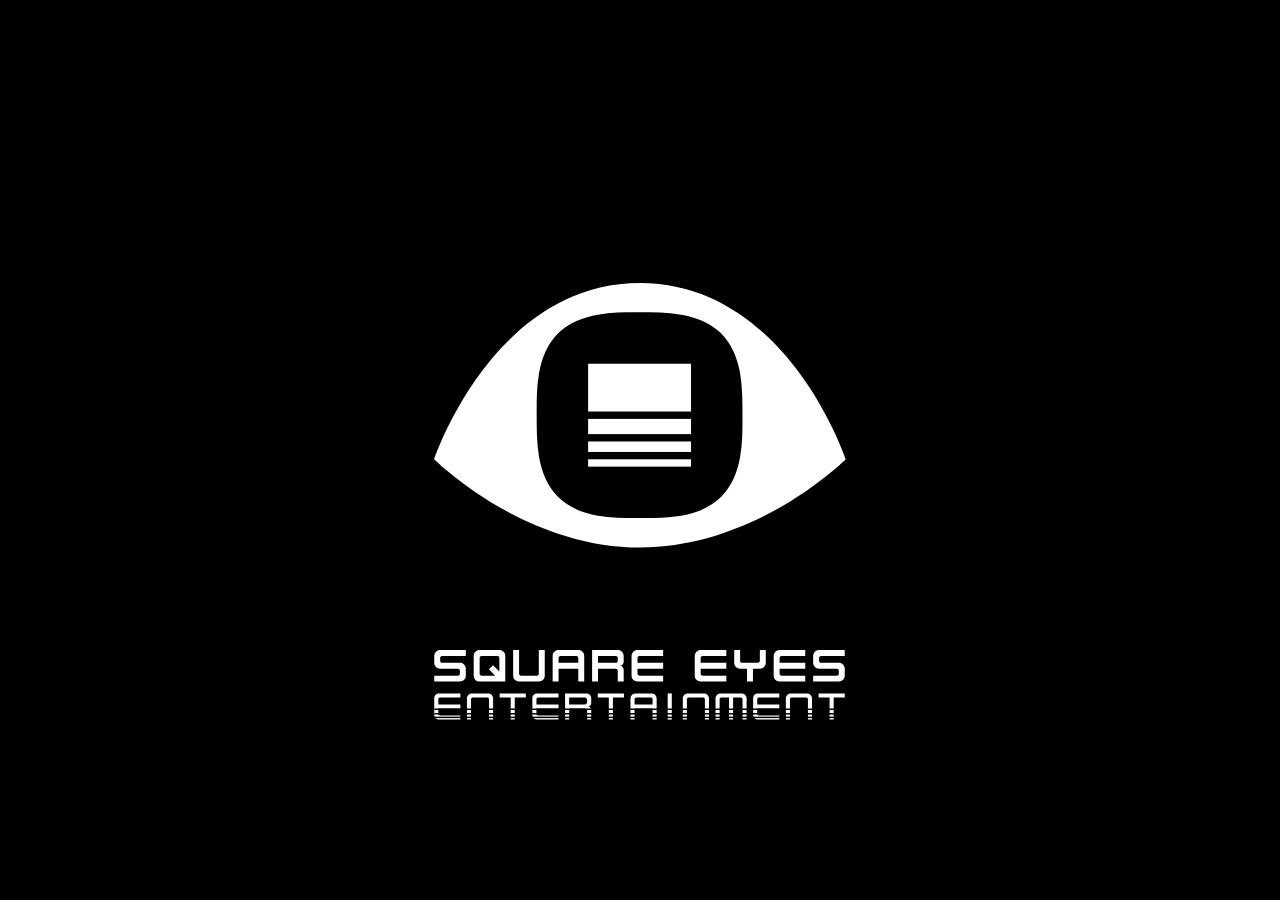
==== index.html @ e88167fe "Clean up links" ====
<!DOCTYPE html>
<html lang="en">
   <head>
      <meta charset="UTF-8">
      <meta name="viewport" content="width=device-width, initial-scale=1.0">
      <meta name="author" content="@SebZanardo">
      <meta name="description" content="Coming soon...">

      <meta property="og:title" content="SQUARE EYES ENTERTAINMENT">
      <meta property="og:description" content="Coming soon...">
      <meta property="og:type" content="website">
      <meta property="og:url" content="https://square-eyes.net">
      <meta property="og:image" content="https://square-eyes.net/data/apple-touch-icon.png">

      <link rel="stylesheet" href="styles.css">

      <link rel="shortcut icon" href="favicon.ico">
      <link rel="icon" href="data/favicon.svg" type="image/svg+xml">
      <link rel="icon" href="data/favicon-32x32.png" sizes="32x32" type="image/png">
      <link rel="icon" href="data/favicon-16x16.png" sizes="16x16" type="image/png">
      <link rel="apple-touch-icon" href="data/apple-touch-icon.png">

      <title>SQUARE EYES ENTERTAINMENT</title>
   </head>

   <body>
      <div id= "logo">
         <svg id="eye" class="fit" viewBox="0 0 2048 2048" version="1.1" xmlns="http://www.w3.org/2000/svg">
            <rect style="fill:var(--color-fg)" width="2000" height="2000" x="24" y="24" />
            <path style="fill:var(--color-bg)" d="m 1470.1697,1024.0002 c 0,-58.62277 0,-118.65737 -10.112,-181.28527 -10.88,-62.6868 -35.8016,-127.6276 -82.304,-174.1784 -46.5664,-46.5472 -111.5265,-71.483 -174.2465,-82.2606 -62.72,-10.7776 -122.688,-10.0864 -181.3504,-10.1504 -58.63674,0 -118.69434,-0.512 -181.40154,10.1504 -62.7072,10.7008 -127.6032,35.7722 -174.1824,82.2606 -46.5664,46.4972 -71.5008,111.4928 -82.2912,174.1784 -10.88,62.6303 -10.112,122.6613 -10.112,181.28527 0,58.6188 0,118.6532 10.112,181.2812 10.752,62.6856 35.7248,127.6264 82.2912,174.1748 46.5024,46.5484 111.4752,71.4892 174.1824,82.2644 62.7072,10.7776 122.7648,10.1504 181.40154,10.1504 58.6624,0 118.6304,0.384 181.3504,-10.1504 62.72,-10.7136 127.6801,-35.7672 174.2465,-82.2644 46.5664,-46.4924 71.5136,-111.4892 82.304,-174.1748 10.752,-62.6292 10.112,-122.6612 10.112,-181.2812" />
            <rect style="fill:var(--color-fg)" width="448" height="448" x="798.17188" y="799.99994" />
            <rect style="fill:var(--color-bg)" width="768" height="32" x="640.00006" y="1184" />
            <rect style="fill:var(--color-bg)" width="768" height="32" x="640.00006" y="1106.3481" />
            <rect style="fill:var(--color-bg)" width="768" height="32" x="640.00006" y="1008.0002" />
            <path id="eyelid" style="fill:var(--color-bg)"/>
         </svg>

         <svg class="fit" viewBox="0 0 2048 303.03912" version="1.1" xmlns="http://www.w3.org/2000/svg">
            <rect style="fill:var(--color-bg)" width="2048" height="303.03912" x="0" y="0" />
            <path style="fill:var(--color-fg)" d="m 128.013,25.78462 v 30.0761 c 0,6.8371 2.717,13.3942 7.551,18.2288 4.835,4.8346 11.392,7.5507 18.229,7.5507 h 77.321 c 2.279,0 4.465,0.9053 6.077,2.5168 1.611,1.6116 2.516,3.7973 2.516,6.0763 v 12.9068 c 0,4.737 -3.839,8.576 -8.576,8.576 H 128.013 v 25.78 h 111.712 c 6.837,0 13.394,-2.716 18.228,-7.551 4.835,-4.835 7.551,-11.392 7.551,-18.229 v -30.0759 c 0,-6.8372 -2.716,-13.3943 -7.551,-18.2289 -4.834,-4.8346 -11.391,-7.5506 -18.228,-7.5506 h -77.356 c -2.279,0 -4.465,-0.9054 -6.076,-2.5169 -1.612,-1.6115 -2.517,-3.7972 -2.517,-6.0763 v -12.8725 c 0,-2.2836 0.907,-4.4737 2.522,-6.0885 1.614,-1.6147 3.805,-2.5219 6.088,-2.5219 H 265.504 V 0.00516 H 153.793 c -6.837,0 -13.394,2.71604 -18.229,7.55063 -4.834,4.83463 -7.551,11.39173 -7.551,18.22883 z" />
            <path style="fill:var(--color-fg)" d="m 325.717,0 c -14.238,0 -25.78,11.54182 -25.78,25.77952 v 85.9316 c 0,14.238 11.542,25.779 25.78,25.779 H 437.411 V 25.77952 C 437.411,11.54182 425.87,0 411.632,0 Z m 8.584,25.77952 h 68.754 c 2.279,0 4.465,0.9053 6.076,2.5168 1.612,1.6116 2.517,3.7973 2.517,6.0763 v 59.1116 l -27.408,-27.4075 -18.243,18.2269 27.424,27.4075 H 334.31 c -2.279,0 -4.465,-0.905 -6.076,-2.517 -1.612,-1.611 -2.517,-3.797 -2.517,-6.076 v -68.7541 c 0,-2.2768 0.904,-4.4603 2.514,-6.0702 1.61,-1.6099 3.793,-2.5144 6.07,-2.5143 z" />
            <path style="fill:var(--color-fg)" d="m 471.685,0.00516 v 111.71996 c 0,6.835 2.715,13.39 7.548,18.222 4.833,4.833 11.388,7.549 18.223,7.549 h 85.949 c 6.835,0 13.39,-2.716 18.223,-7.549 4.833,-4.832 7.548,-11.387 7.548,-18.222 V 0.00516 h -25.797 v 103.14496 c 0,4.731 -3.835,8.566 -8.566,8.566 h -68.772 c -2.279,0 -4.465,-0.905 -6.077,-2.517 -1.611,-1.611 -2.517,-3.797 -2.517,-6.076 V 0.00516 Z" />
            <path style="fill:var(--color-fg)" d="m 643.621,25.79322 v 111.7029 h 25.762 v -55.8559 h 85.932 v 55.8559 h 25.797 V 25.79322 c 0,-14.2423 -11.546,-25.78803769 -25.789,-25.78806 h -85.914 c -14.242,2.231e-5 -25.788,11.54576 -25.788,25.78806 z m 34.382,-0.0086 h 68.719 c 2.279,0 4.464,0.9054 6.076,2.5169 1.612,1.6115 2.517,3.7972 2.517,6.0763 v 21.4829 h -85.932 v -21.4563 c 0,-2.2861 0.908,-4.4786 2.525,-6.0951 1.616,-1.6165 3.809,-2.5247 6.095,-2.5247 z" />
            <path style="fill:var(--color-fg)" d="m 815.457,0.00516 v 137.49096 h 25.762 v -55.8559 h 77.339 c 2.279,0 4.464,0.9053 6.076,2.5168 1.611,1.6116 2.517,3.7973 2.517,6.0763 v 47.2628 h 25.796 v -51.5508 c 0,-9.4965 -7.698,-17.1949 -17.195,-17.1949 9.493,2e-4 17.188,-7.694 17.189,-17.1863 l 0.003,-25.7709 c 0.001,-6.8391 -2.715,-13.3983 -7.551,-18.23463 -4.836,-4.83628 -11.395,-7.55336259 -18.234,-7.55343 z m 25.762,25.77946 h 77.339 c 2.279,0 4.464,0.9054 6.076,2.5169 1.611,1.6115 2.517,3.7972 2.517,6.0763 v 12.8983 c 0,2.2768 -0.905,4.4603 -2.515,6.0702 -1.61,1.6099 -3.793,2.5144 -6.07,2.5144 h -77.347 z" />
            <path style="fill:var(--color-fg)" d="m 987.293,25.78462 v 85.9315 c 0,6.837 2.716,13.394 7.55,18.229 4.835,4.835 11.397,7.551 18.227,7.551 h 111.71 v -25.78 h -103.13 c -2.28,0 -4.47,-0.905 -6.08,-2.517 -1.61,-1.611 -2.52,-3.797 -2.52,-6.076 v -21.4829 h 111.73 v -25.7795 h -111.73 v -21.4743 c 0,-2.2814 0.91,-4.4693 2.52,-6.0824 1.62,-1.6131 3.81,-2.5194 6.09,-2.5194 h 103.12 V 0.00516 h -111.71 c -6.83,0 -13.392,2.71604 -18.227,7.55063 -4.834,4.83463 -7.55,11.39173 -7.55,18.22883 z" />
            <path style="fill:var(--color-fg)" d="m 1262.39,25.78462 v 85.9315 c 0,6.837 2.72,13.394 7.55,18.229 4.84,4.835 11.4,7.551 18.23,7.551 h 111.71 v -25.78 h -103.13 c -2.28,0 -4.47,-0.905 -6.08,-2.517 -1.61,-1.611 -2.52,-3.797 -2.52,-6.076 v -21.4829 h 111.73 v -25.7795 h -111.73 v -21.4571 c 0,-2.2859 0.91,-4.4782 2.53,-6.0946 1.62,-1.6163 3.81,-2.5244 6.09,-2.5244 h 103.11 V 0.00516 h -111.71 c -6.83,0 -13.39,2.71604 -18.23,7.55063 -4.83,4.83463 -7.55,11.39173 -7.55,18.22883 z" />
            <path style="fill:var(--color-fg)" d="m 1434.23,0.00516 v 55.86416 c 0,6.8348 2.71,13.3898 7.55,18.2228 4.83,4.8329 11.38,7.5481 18.22,7.5481 h 30.07 v 55.8559 h 25.78 v -55.8559 h 30.1 c 6.83,0 13.39,-2.7152 18.22,-7.5481 4.83,-4.833 7.55,-11.388 7.55,-18.2228 V 0.00516 h -25.8 v 47.27096 c 0,4.7411 -3.84,8.5846 -8.58,8.5846 h -68.76 c -2.28,0 -4.46,-0.9054 -6.07,-2.5169 -1.61,-1.6115 -2.52,-3.7972 -2.52,-6.0763 V 0.00516 Z" />
            <path style="fill:var(--color-fg)" d="m 1606.09,25.78462 v 85.9315 c 0,6.837 2.72,13.394 7.55,18.229 4.84,4.835 11.4,7.551 18.23,7.551 h 111.71 v -25.78 h -103.13 c -2.28,0 -4.47,-0.905 -6.08,-2.517 -1.61,-1.611 -2.52,-3.797 -2.52,-6.076 v -21.4829 h 111.73 v -25.7795 h -111.73 v -21.4563 c 0,-2.2861 0.91,-4.4786 2.53,-6.0951 1.62,-1.6165 3.81,-2.5247 6.09,-2.5247 h 103.11 V 0.00516 h -111.71 c -6.83,0 -13.39,2.71604 -18.23,7.55063 -4.83,4.83463 -7.55,11.39173 -7.55,18.22883 z" />
            <path style="fill:var(--color-fg)" d="m 1778.01,25.78462 v 30.0761 c 0,6.8371 2.72,13.3942 7.55,18.2288 4.84,4.8346 11.4,7.5507 18.23,7.5507 h 77.32 c 2.28,0 4.47,0.9053 6.08,2.5168 1.61,1.6116 2.52,3.7973 2.52,6.0763 v 12.8988 c 0,4.741 -3.85,8.584 -8.59,8.584 h -103.11 v 25.78 h 111.71 c 6.84,0 13.4,-2.716 18.23,-7.551 4.84,-4.835 7.55,-11.392 7.55,-18.229 v -30.0759 c 0,-6.8372 -2.71,-13.3943 -7.55,-18.2289 -4.83,-4.8346 -11.39,-7.5506 -18.23,-7.5506 h -77.35 c -2.28,0 -4.47,-0.9054 -6.08,-2.5169 -1.61,-1.6115 -2.51,-3.7972 -2.51,-6.0763 v -12.8811 c 0,-2.2814 0.9,-4.4693 2.52,-6.0824 1.61,-1.6131 3.8,-2.5194 6.08,-2.5194 H 1915.5 V 0.00516 h -111.71 c -6.83,0 -13.39,2.71604 -18.23,7.55063 -4.83,4.83463 -7.55,11.39173 -7.55,18.22883 z" />
            <path style="fill:var(--color-fg)" d="m 270.43,210.46812 v 92.571 h 17.81 v -89.017 c 0,-1.889 0.751,-3.7 2.086,-5.036 1.336,-1.335 3.147,-2.086 5.036,-2.086 h 64.092 c 1.889,0 3.7,0.751 5.036,2.086 1.335,1.336 2.085,3.147 2.085,5.036 v 89.017 h 17.797 v -92.571 c 0,-11.803 -9.569,-21.371 -21.372,-21.371 h -71.199 c -11.803,0 -21.371,9.568 -21.371,21.371 z" />
            <path style="fill:var(--color-fg)" d="m 412.85222,189.09676 0.005,17.80335 h 48.06917 v 96.13834 h 17.80335 v -96.13834 h 48.06634 v -17.80335 z" />
            <path style="fill:var(--color-fg)" d="m 1144.5744,189.09676 v 113.94169 h 17.8034 V 189.09676 Z" />
            <path style="fill:var(--color-fg)" d="m 1352.87,210.47512 v 92.564 h 17.8 v -89.017 c 0,-1.889 0.75,-3.7 2.09,-5.036 1.33,-1.335 3.14,-2.086 5.03,-2.086 h 33.83 v 96.139 h 17.8 v -96.139 h 33.83 c 1.89,0 3.7,0.751 5.03,2.086 1.34,1.336 2.09,3.147 2.09,5.036 v 89.017 h 17.82 v -92.564 c 0,-11.807 -9.57,-21.378 -21.38,-21.378 h -92.56 c -11.81,0 -21.38,9.571 -21.38,21.378 z" />
            <path style="fill:var(--color-fg)" d="m 128.005,210.46112 v 71.214 c 0,5.666 2.25,11.1 6.257,15.106 4.007,4.007 9.441,6.258 15.107,6.258 h 92.577 v -17.804 h -89.017 c -1.888,0 -3.7,-0.75 -5.035,-2.086 -1.336,-1.335 -2.086,-3.146 -2.086,-5.035 v -23.145 h 96.138 v -17.803 h -96.138 v -23.144 c 0,-1.889 0.75,-3.7 2.086,-5.036 1.335,-1.335 3.147,-2.086 5.035,-2.086 h 89.017 v -17.803 h -92.577 c -5.666,0 -11.1,2.251 -15.107,6.257 -4.007,4.007 -6.257,9.441 -6.257,15.107 z" />
            <path style="fill:var(--color-fg)" d="m 555.305,210.46112 v 71.214 c 0,5.666 2.25,11.1 6.257,15.106 4.007,4.007 9.441,6.258 15.107,6.258 h 92.577 v -17.804 h -89.024 c -1.889,0 -3.701,-0.75 -5.036,-2.086 -1.336,-1.335 -2.086,-3.146 -2.086,-5.035 v -23.145 h 96.139 v -17.803 H 573.1 v -23.144 c 0,-1.889 0.75,-3.7 2.086,-5.036 1.335,-1.335 3.147,-2.086 5.036,-2.086 h 89.017 v -17.803 h -92.57 c -5.666,0 -11.1,2.251 -15.107,6.257 -4.007,4.007 -6.257,9.441 -6.257,15.107 z" />
            <path style="fill:var(--color-fg)" d="m 697.692,189.09712 v 113.942 h 17.803 v -48.07 h 67.653 c 2.833,0 5.55,1.126 7.554,3.129 2.003,2.003 3.128,4.72 3.128,7.553 v 37.388 h 17.804 v -42.729 c 0,-7.866 -6.377,-14.242 -14.243,-14.242 7.862,0 14.236,-6.374 14.237,-14.236 l 0.003,-21.364 c 10e-4,-5.668 -2.25,-11.103 -6.258,-15.111 -4.007,-4.008 -9.443,-6.26 -15.11,-6.26 z m 17.803,17.803 h 67.653 c 2.833,0 5.55,1.126 7.554,3.129 2.003,2.003 3.128,4.72 3.128,7.553 v 8.907 c 0,2.832 -1.125,5.548 -3.127,7.55 -2.002,2.002 -4.718,3.127 -7.55,3.127 h -67.658 z" />
            <path style="fill:var(--color-fg)" d="m 840.13426,189.09676 v 17.80335 h 48.07132 v 96.13834 h 17.80335 v -96.13834 h 48.06917 v -17.80335 z" />
            <path style="fill:var(--color-fg)" d="m 982.579,210.46812 v 92.571 h 17.801 v -48.07 h 78.34 v 48.07 h 17.8 v -92.571 c 0,-11.803 -9.57,-21.371 -21.37,-21.371 h -71.2 c -11.802,0 -21.371,9.568 -21.371,21.371 z m 24.921,-3.568 h 64.1 c 1.89,0 3.7,0.751 5.03,2.086 1.34,1.336 2.09,3.147 2.09,5.036 v 23.144 h -78.34 v -23.144 c 0,-1.889 0.75,-3.7 2.09,-5.036 1.33,-1.335 3.15,-2.086 5.03,-2.086 z" />
            <path style="fill:var(--color-fg)" d="m 1210.43,210.46812 v 92.571 h 17.8 v -89.017 c 0,-1.889 0.75,-3.7 2.09,-5.036 1.33,-1.335 3.15,-2.086 5.03,-2.086 h 64.1 c 1.89,0 3.7,0.751 5.03,2.086 1.34,1.336 2.09,3.147 2.09,5.036 v 89.017 h 17.8 v -92.571 c 0,-11.803 -9.57,-21.371 -21.37,-21.371 h -71.2 c -11.8,0 -21.37,9.568 -21.37,21.371 z" />
            <path style="fill:var(--color-fg)" d="m 1516.7,210.46112 v 71.214 c 0,5.666 2.26,11.1 6.26,15.106 4.01,4.007 9.44,6.258 15.11,6.258 h 92.58 v -17.804 h -89.02 c -1.89,0 -3.7,-0.75 -5.04,-2.086 -1.33,-1.335 -2.08,-3.146 -2.08,-5.035 v -23.145 h 96.14 v -17.803 h -96.14 v -23.159 c 0,-1.885 0.75,-3.692 2.08,-5.025 1.33,-1.333 3.14,-2.082 5.03,-2.082 h 89.01 v -17.803 h -92.56 c -5.67,0 -11.1,2.251 -15.11,6.257 -4,4.007 -6.26,9.441 -6.26,15.107 z" />
            <path style="fill:var(--color-fg)" d="m 1659.13,210.46812 v 92.571 h 17.79 v -89.017 c 0,-1.889 0.75,-3.7 2.08,-5.036 1.34,-1.335 3.15,-2.086 5.04,-2.086 h 64.09 c 1.89,0 3.7,0.751 5.04,2.086 1.33,1.336 2.08,3.147 2.08,5.036 v 89.017 h 17.82 v -92.571 c 0,-11.803 -9.57,-21.371 -21.37,-21.371 h -71.2 c -11.8,0 -21.37,9.568 -21.37,21.371 z" />
            <path style="fill:var(--color-fg)" d="m 1801.5166,189.09676 0.01,17.80335 h 48.0691 v 96.13834 h 17.8034 v -96.13834 h 48.0692 v -17.80335 z" />
            <rect style="fill:var(--color-bg)" width="1787.463" height="6.4418755" x="128.00038" y="290.15442" />
            <rect style="fill:var(--color-bg)" width="1787.463" height="6.4418755" x="128.00038" y="274.52258" />
            <rect style="fill:var(--color-bg)" width="1787.463" height="6.4418755" x="128.00038" y="254.72424" />
         </svg>
      </div>

      <script src="eye.js"></script>
   </body>
</html>
---- styles.css ----
:root {
    --color-bg: #000000;
    --color-fg: #ffffff;
}

* {
    margin: 0;
    padding: 0;
    box-sizing: border-box;
}

html, body {
    width: 100%;
    height: 100%;
    margin: 0;
    padding: 0;
}

body {
    display: flex;
    flex-direction: column;
    justify-content: center;
    align-items: center;
    background-color: var(--color-bg);
    color: var(--color-fg);
}

svg {
    display: block;
    user-select: none;
    -webkit-user-select: none;
    -webkit-touch-callout: none;
    touch-action: none;
}

.fit {
    max-width: 100%;
    max-height: 100%;
    width: auto;
    height: auto;
}

#logo {
    display: flex;
    flex-direction: column;
    width: 60%;
    height: 60%;
}
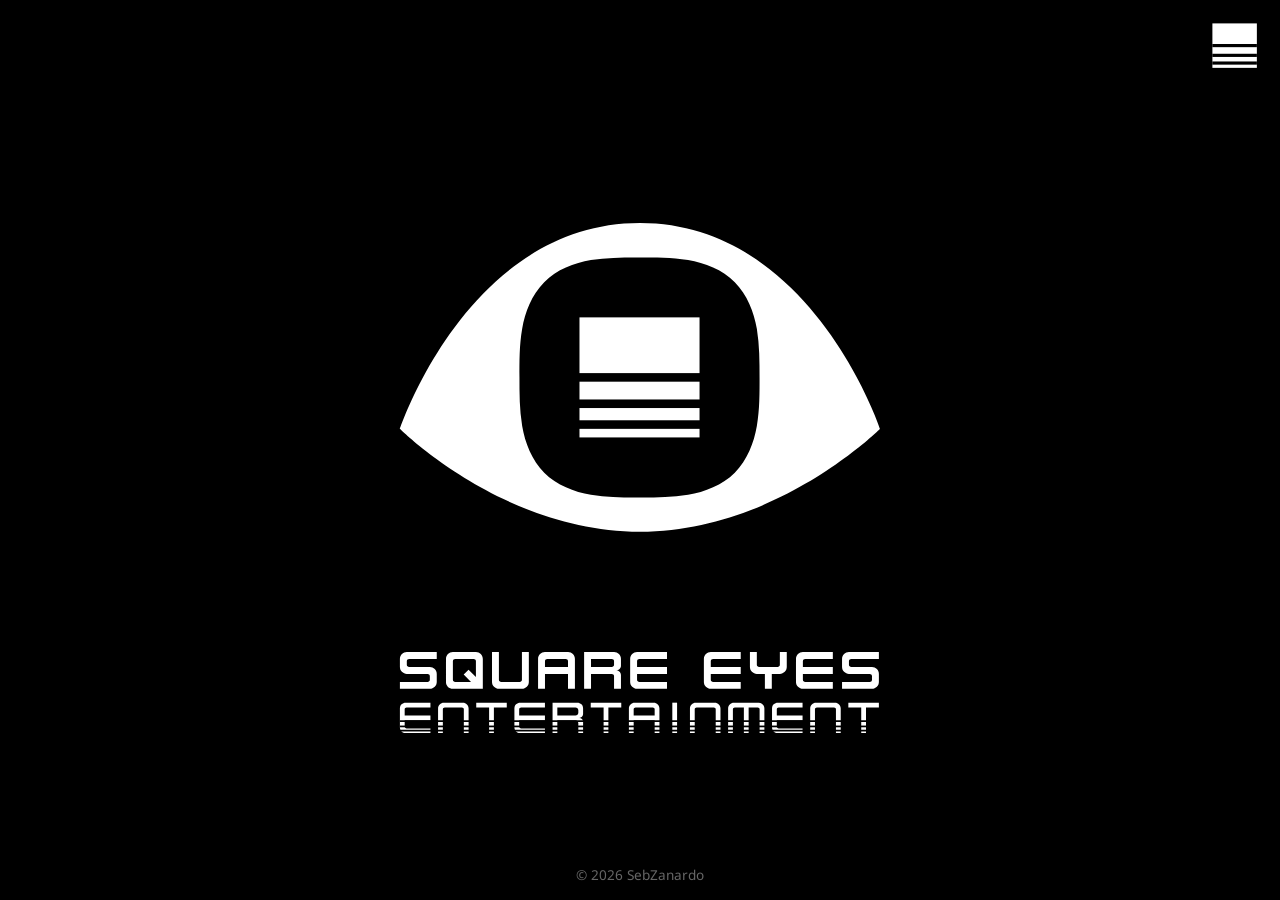
==== commit 7dcc1e7c: "Big update with about and blog page. Ready to start posting updates :)" ====
--- a/index.html
+++ b/index.html
@@ -1,71 +1,123 @@
 <!DOCTYPE html>
 <html lang="en">
-   <head>
-      <meta charset="UTF-8">
-      <meta name="viewport" content="width=device-width, initial-scale=1.0">
-      <meta name="author" content="@SebZanardo">
-      <meta name="description" content="Coming soon...">
 
-      <meta property="og:title" content="SQUARE EYES ENTERTAINMENT">
-      <meta property="og:description" content="Coming soon...">
-      <meta property="og:type" content="website">
-      <meta property="og:url" content="https://square-eyes.net">
-      <meta property="og:image" content="https://square-eyes.net/data/apple-touch-icon.png">
+<head>
+   <meta charset="UTF-8">
+   <meta name="viewport" content="width=device-width, initial-scale=1.0">
+   <meta name="author" content="@SebZanardo">
+   <meta name="description" content="Indie game development studio">
 
-      <link rel="stylesheet" href="styles.css">
+   <meta property="og:title" content="SQUARE EYES ENTERTAINMENT">
+   <meta property="og:description" content="Indie game development studio">
+   <meta property="og:type" content="website">
+   <meta property="og:url" content="https://square-eyes.net">
+   <meta property="og:image" content="https://square-eyes.net/assets/img/apple-touch-icon.png">
 
-      <link rel="shortcut icon" href="favicon.ico">
-      <link rel="icon" href="data/favicon.svg" type="image/svg+xml">
-      <link rel="icon" href="data/favicon-32x32.png" sizes="32x32" type="image/png">
-      <link rel="icon" href="data/favicon-16x16.png" sizes="16x16" type="image/png">
-      <link rel="apple-touch-icon" href="data/apple-touch-icon.png">
+   <link rel="shortcut icon" href="favicon.ico">
+   <link rel="icon" href="assets/img/favicon.svg" type="image/svg+xml">
+   <link rel="icon" href="assets/img/favicon-32x32.png" sizes="32x32" type="image/png">
+   <link rel="icon" href="assets/img/favicon-16x16.png" sizes="16x16" type="image/png">
+   <link rel="apple-touch-icon" href="assets/img/apple-touch-icon.png">
 
-      <title>SQUARE EYES ENTERTAINMENT</title>
-   </head>
+   <link rel="stylesheet" href="css/styles.css">
 
-   <body>
-      <div id= "logo">
+   <title>SQUARE EYES ENTERTAINMENT</title>
+</head>
+
+<body>
+   <nav id="burger-nav">
+      <button id="burger-btn" aria-label="Open menu" aria-expanded="false">
+         <svg id="burger-icon" viewBox="0 0 2048 2048" xmlns="http://www.w3.org/2000/svg">
+            <rect id="burger-outer" x="0" y="0" width="2048" height="2048" fill="var(--color-bg)" />
+            <rect id="burger-bg" x="136" y="136" width="1779" height="1779" fill="var(--color-fg)" />
+            <rect class="burger-bar" id="bar1" x="133" y="960" width="1783" height="127" fill="var(--color-bg)" />
+            <rect class="burger-bar" id="bar2" x="133" y="1351" width="1783" height="127" fill="var(--color-bg)" />
+            <rect class="burger-bar" id="bar3" x="133" y="1659" width="1783" height="127" fill="var(--color-bg)" />
+         </svg>
+      </button>
+      <div id="nav-overlay"></div>
+      <div id="nav-drawer">
+         <ul>
+            <li class="nav-current"><a href="/">HOME</a></li>
+            <li><a href="/about.html">ABOUT</a></li>
+            <li><a href="/blog.html">BLOG</a></li>
+         </ul>
+      </div>
+   </nav>
+
+   <section id="logo-section">
+      <div id="logo">
          <svg id="eye" class="fit" viewBox="0 0 2048 2048" version="1.1" xmlns="http://www.w3.org/2000/svg">
             <rect style="fill:var(--color-fg)" width="2000" height="2000" x="24" y="24" />
-            <path style="fill:var(--color-bg)" d="m 1470.1697,1024.0002 c 0,-58.62277 0,-118.65737 -10.112,-181.28527 -10.88,-62.6868 -35.8016,-127.6276 -82.304,-174.1784 -46.5664,-46.5472 -111.5265,-71.483 -174.2465,-82.2606 -62.72,-10.7776 -122.688,-10.0864 -181.3504,-10.1504 -58.63674,0 -118.69434,-0.512 -181.40154,10.1504 -62.7072,10.7008 -127.6032,35.7722 -174.1824,82.2606 -46.5664,46.4972 -71.5008,111.4928 -82.2912,174.1784 -10.88,62.6303 -10.112,122.6613 -10.112,181.28527 0,58.6188 0,118.6532 10.112,181.2812 10.752,62.6856 35.7248,127.6264 82.2912,174.1748 46.5024,46.5484 111.4752,71.4892 174.1824,82.2644 62.7072,10.7776 122.7648,10.1504 181.40154,10.1504 58.6624,0 118.6304,0.384 181.3504,-10.1504 62.72,-10.7136 127.6801,-35.7672 174.2465,-82.2644 46.5664,-46.4924 71.5136,-111.4892 82.304,-174.1748 10.752,-62.6292 10.112,-122.6612 10.112,-181.2812" />
+            <path style="fill:var(--color-bg)"
+               d="m 1470.1697,1024.0002 c 0,-58.62277 0,-118.65737 -10.112,-181.28527 -10.88,-62.6868 -35.8016,-127.6276 -82.304,-174.1784 -46.5664,-46.5472 -111.5265,-71.483 -174.2465,-82.2606 -62.72,-10.7776 -122.688,-10.0864 -181.3504,-10.1504 -58.63674,0 -118.69434,-0.512 -181.40154,10.1504 -62.7072,10.7008 -127.6032,35.7722 -174.1824,82.2606 -46.5664,46.4972 -71.5008,111.4928 -82.2912,174.1784 -10.88,62.6303 -10.112,122.6613 -10.112,181.28527 0,58.6188 0,118.6532 10.112,181.2812 10.752,62.6856 35.7248,127.6264 82.2912,174.1748 46.5024,46.5484 111.4752,71.4892 174.1824,82.2644 62.7072,10.7776 122.7648,10.1504 181.40154,10.1504 58.6624,0 118.6304,0.384 181.3504,-10.1504 62.72,-10.7136 127.6801,-35.7672 174.2465,-82.2644 46.5664,-46.4924 71.5136,-111.4892 82.304,-174.1748 10.752,-62.6292 10.112,-122.6612 10.112,-181.2812" />
             <rect style="fill:var(--color-fg)" width="448" height="448" x="798.17188" y="799.99994" />
             <rect style="fill:var(--color-bg)" width="768" height="32" x="640.00006" y="1184" />
             <rect style="fill:var(--color-bg)" width="768" height="32" x="640.00006" y="1106.3481" />
             <rect style="fill:var(--color-bg)" width="768" height="32" x="640.00006" y="1008.0002" />
-            <path id="eyelid" style="fill:var(--color-bg)"/>
+            <path id="eyelid" style="fill:var(--color-bg)" />
          </svg>
 
          <svg class="fit" viewBox="0 0 2048 303.03912" version="1.1" xmlns="http://www.w3.org/2000/svg">
             <rect style="fill:var(--color-bg)" width="2048" height="303.03912" x="0" y="0" />
-            <path style="fill:var(--color-fg)" d="m 128.013,25.78462 v 30.0761 c 0,6.8371 2.717,13.3942 7.551,18.2288 4.835,4.8346 11.392,7.5507 18.229,7.5507 h 77.321 c 2.279,0 4.465,0.9053 6.077,2.5168 1.611,1.6116 2.516,3.7973 2.516,6.0763 v 12.9068 c 0,4.737 -3.839,8.576 -8.576,8.576 H 128.013 v 25.78 h 111.712 c 6.837,0 13.394,-2.716 18.228,-7.551 4.835,-4.835 7.551,-11.392 7.551,-18.229 v -30.0759 c 0,-6.8372 -2.716,-13.3943 -7.551,-18.2289 -4.834,-4.8346 -11.391,-7.5506 -18.228,-7.5506 h -77.356 c -2.279,0 -4.465,-0.9054 -6.076,-2.5169 -1.612,-1.6115 -2.517,-3.7972 -2.517,-6.0763 v -12.8725 c 0,-2.2836 0.907,-4.4737 2.522,-6.0885 1.614,-1.6147 3.805,-2.5219 6.088,-2.5219 H 265.504 V 0.00516 H 153.793 c -6.837,0 -13.394,2.71604 -18.229,7.55063 -4.834,4.83463 -7.551,11.39173 -7.551,18.22883 z" />
-            <path style="fill:var(--color-fg)" d="m 325.717,0 c -14.238,0 -25.78,11.54182 -25.78,25.77952 v 85.9316 c 0,14.238 11.542,25.779 25.78,25.779 H 437.411 V 25.77952 C 437.411,11.54182 425.87,0 411.632,0 Z m 8.584,25.77952 h 68.754 c 2.279,0 4.465,0.9053 6.076,2.5168 1.612,1.6116 2.517,3.7973 2.517,6.0763 v 59.1116 l -27.408,-27.4075 -18.243,18.2269 27.424,27.4075 H 334.31 c -2.279,0 -4.465,-0.905 -6.076,-2.517 -1.612,-1.611 -2.517,-3.797 -2.517,-6.076 v -68.7541 c 0,-2.2768 0.904,-4.4603 2.514,-6.0702 1.61,-1.6099 3.793,-2.5144 6.07,-2.5143 z" />
-            <path style="fill:var(--color-fg)" d="m 471.685,0.00516 v 111.71996 c 0,6.835 2.715,13.39 7.548,18.222 4.833,4.833 11.388,7.549 18.223,7.549 h 85.949 c 6.835,0 13.39,-2.716 18.223,-7.549 4.833,-4.832 7.548,-11.387 7.548,-18.222 V 0.00516 h -25.797 v 103.14496 c 0,4.731 -3.835,8.566 -8.566,8.566 h -68.772 c -2.279,0 -4.465,-0.905 -6.077,-2.517 -1.611,-1.611 -2.517,-3.797 -2.517,-6.076 V 0.00516 Z" />
-            <path style="fill:var(--color-fg)" d="m 643.621,25.79322 v 111.7029 h 25.762 v -55.8559 h 85.932 v 55.8559 h 25.797 V 25.79322 c 0,-14.2423 -11.546,-25.78803769 -25.789,-25.78806 h -85.914 c -14.242,2.231e-5 -25.788,11.54576 -25.788,25.78806 z m 34.382,-0.0086 h 68.719 c 2.279,0 4.464,0.9054 6.076,2.5169 1.612,1.6115 2.517,3.7972 2.517,6.0763 v 21.4829 h -85.932 v -21.4563 c 0,-2.2861 0.908,-4.4786 2.525,-6.0951 1.616,-1.6165 3.809,-2.5247 6.095,-2.5247 z" />
-            <path style="fill:var(--color-fg)" d="m 815.457,0.00516 v 137.49096 h 25.762 v -55.8559 h 77.339 c 2.279,0 4.464,0.9053 6.076,2.5168 1.611,1.6116 2.517,3.7973 2.517,6.0763 v 47.2628 h 25.796 v -51.5508 c 0,-9.4965 -7.698,-17.1949 -17.195,-17.1949 9.493,2e-4 17.188,-7.694 17.189,-17.1863 l 0.003,-25.7709 c 0.001,-6.8391 -2.715,-13.3983 -7.551,-18.23463 -4.836,-4.83628 -11.395,-7.55336259 -18.234,-7.55343 z m 25.762,25.77946 h 77.339 c 2.279,0 4.464,0.9054 6.076,2.5169 1.611,1.6115 2.517,3.7972 2.517,6.0763 v 12.8983 c 0,2.2768 -0.905,4.4603 -2.515,6.0702 -1.61,1.6099 -3.793,2.5144 -6.07,2.5144 h -77.347 z" />
-            <path style="fill:var(--color-fg)" d="m 987.293,25.78462 v 85.9315 c 0,6.837 2.716,13.394 7.55,18.229 4.835,4.835 11.397,7.551 18.227,7.551 h 111.71 v -25.78 h -103.13 c -2.28,0 -4.47,-0.905 -6.08,-2.517 -1.61,-1.611 -2.52,-3.797 -2.52,-6.076 v -21.4829 h 111.73 v -25.7795 h -111.73 v -21.4743 c 0,-2.2814 0.91,-4.4693 2.52,-6.0824 1.62,-1.6131 3.81,-2.5194 6.09,-2.5194 h 103.12 V 0.00516 h -111.71 c -6.83,0 -13.392,2.71604 -18.227,7.55063 -4.834,4.83463 -7.55,11.39173 -7.55,18.22883 z" />
-            <path style="fill:var(--color-fg)" d="m 1262.39,25.78462 v 85.9315 c 0,6.837 2.72,13.394 7.55,18.229 4.84,4.835 11.4,7.551 18.23,7.551 h 111.71 v -25.78 h -103.13 c -2.28,0 -4.47,-0.905 -6.08,-2.517 -1.61,-1.611 -2.52,-3.797 -2.52,-6.076 v -21.4829 h 111.73 v -25.7795 h -111.73 v -21.4571 c 0,-2.2859 0.91,-4.4782 2.53,-6.0946 1.62,-1.6163 3.81,-2.5244 6.09,-2.5244 h 103.11 V 0.00516 h -111.71 c -6.83,0 -13.39,2.71604 -18.23,7.55063 -4.83,4.83463 -7.55,11.39173 -7.55,18.22883 z" />
-            <path style="fill:var(--color-fg)" d="m 1434.23,0.00516 v 55.86416 c 0,6.8348 2.71,13.3898 7.55,18.2228 4.83,4.8329 11.38,7.5481 18.22,7.5481 h 30.07 v 55.8559 h 25.78 v -55.8559 h 30.1 c 6.83,0 13.39,-2.7152 18.22,-7.5481 4.83,-4.833 7.55,-11.388 7.55,-18.2228 V 0.00516 h -25.8 v 47.27096 c 0,4.7411 -3.84,8.5846 -8.58,8.5846 h -68.76 c -2.28,0 -4.46,-0.9054 -6.07,-2.5169 -1.61,-1.6115 -2.52,-3.7972 -2.52,-6.0763 V 0.00516 Z" />
-            <path style="fill:var(--color-fg)" d="m 1606.09,25.78462 v 85.9315 c 0,6.837 2.72,13.394 7.55,18.229 4.84,4.835 11.4,7.551 18.23,7.551 h 111.71 v -25.78 h -103.13 c -2.28,0 -4.47,-0.905 -6.08,-2.517 -1.61,-1.611 -2.52,-3.797 -2.52,-6.076 v -21.4829 h 111.73 v -25.7795 h -111.73 v -21.4563 c 0,-2.2861 0.91,-4.4786 2.53,-6.0951 1.62,-1.6165 3.81,-2.5247 6.09,-2.5247 h 103.11 V 0.00516 h -111.71 c -6.83,0 -13.39,2.71604 -18.23,7.55063 -4.83,4.83463 -7.55,11.39173 -7.55,18.22883 z" />
-            <path style="fill:var(--color-fg)" d="m 1778.01,25.78462 v 30.0761 c 0,6.8371 2.72,13.3942 7.55,18.2288 4.84,4.8346 11.4,7.5507 18.23,7.5507 h 77.32 c 2.28,0 4.47,0.9053 6.08,2.5168 1.61,1.6116 2.52,3.7973 2.52,6.0763 v 12.8988 c 0,4.741 -3.85,8.584 -8.59,8.584 h -103.11 v 25.78 h 111.71 c 6.84,0 13.4,-2.716 18.23,-7.551 4.84,-4.835 7.55,-11.392 7.55,-18.229 v -30.0759 c 0,-6.8372 -2.71,-13.3943 -7.55,-18.2289 -4.83,-4.8346 -11.39,-7.5506 -18.23,-7.5506 h -77.35 c -2.28,0 -4.47,-0.9054 -6.08,-2.5169 -1.61,-1.6115 -2.51,-3.7972 -2.51,-6.0763 v -12.8811 c 0,-2.2814 0.9,-4.4693 2.52,-6.0824 1.61,-1.6131 3.8,-2.5194 6.08,-2.5194 H 1915.5 V 0.00516 h -111.71 c -6.83,0 -13.39,2.71604 -18.23,7.55063 -4.83,4.83463 -7.55,11.39173 -7.55,18.22883 z" />
-            <path style="fill:var(--color-fg)" d="m 270.43,210.46812 v 92.571 h 17.81 v -89.017 c 0,-1.889 0.751,-3.7 2.086,-5.036 1.336,-1.335 3.147,-2.086 5.036,-2.086 h 64.092 c 1.889,0 3.7,0.751 5.036,2.086 1.335,1.336 2.085,3.147 2.085,5.036 v 89.017 h 17.797 v -92.571 c 0,-11.803 -9.569,-21.371 -21.372,-21.371 h -71.199 c -11.803,0 -21.371,9.568 -21.371,21.371 z" />
-            <path style="fill:var(--color-fg)" d="m 412.85222,189.09676 0.005,17.80335 h 48.06917 v 96.13834 h 17.80335 v -96.13834 h 48.06634 v -17.80335 z" />
+            <path style="fill:var(--color-fg)"
+               d="m 128.013,25.78462 v 30.0761 c 0,6.8371 2.717,13.3942 7.551,18.2288 4.835,4.8346 11.392,7.5507 18.229,7.5507 h 77.321 c 2.279,0 4.465,0.9053 6.077,2.5168 1.611,1.6116 2.516,3.7973 2.516,6.0763 v 12.9068 c 0,4.737 -3.839,8.576 -8.576,8.576 H 128.013 v 25.78 h 111.712 c 6.837,0 13.394,-2.716 18.228,-7.551 4.835,-4.835 7.551,-11.392 7.551,-18.229 v -30.0759 c 0,-6.8372 -2.716,-13.3943 -7.551,-18.2289 -4.834,-4.8346 -11.391,-7.5506 -18.228,-7.5506 h -77.356 c -2.279,0 -4.465,-0.9054 -6.076,-2.5169 -1.612,-1.6115 -2.517,-3.7972 -2.517,-6.0763 v -12.8725 c 0,-2.2836 0.907,-4.4737 2.522,-6.0885 1.614,-1.6147 3.805,-2.5219 6.088,-2.5219 H 265.504 V 0.00516 H 153.793 c -6.837,0 -13.394,2.71604 -18.229,7.55063 -4.834,4.83463 -7.551,11.39173 -7.551,18.22883 z" />
+            <path style="fill:var(--color-fg)"
+               d="m 325.717,0 c -14.238,0 -25.78,11.54182 -25.78,25.77952 v 85.9316 c 0,14.238 11.542,25.779 25.78,25.779 H 437.411 V 25.77952 C 437.411,11.54182 425.87,0 411.632,0 Z m 8.584,25.77952 h 68.754 c 2.279,0 4.465,0.9053 6.076,2.5168 1.612,1.6116 2.517,3.7973 2.517,6.0763 v 59.1116 l -27.408,-27.4075 -18.243,18.2269 27.424,27.4075 H 334.31 c -2.279,0 -4.465,-0.905 -6.076,-2.517 -1.612,-1.611 -2.517,-3.797 -2.517,-6.076 v -68.7541 c 0,-2.2768 0.904,-4.4603 2.514,-6.0702 1.61,-1.6099 3.793,-2.5144 6.07,-2.5143 z" />
+            <path style="fill:var(--color-fg)"
+               d="m 471.685,0.00516 v 111.71996 c 0,6.835 2.715,13.39 7.548,18.222 4.833,4.833 11.388,7.549 18.223,7.549 h 85.949 c 6.835,0 13.39,-2.716 18.223,-7.549 4.833,-4.832 7.548,-11.387 7.548,-18.222 V 0.00516 h -25.797 v 103.14496 c 0,4.731 -3.835,8.566 -8.566,8.566 h -68.772 c -2.279,0 -4.465,-0.905 -6.077,-2.517 -1.611,-1.611 -2.517,-3.797 -2.517,-6.076 V 0.00516 Z" />
+            <path style="fill:var(--color-fg)"
+               d="m 643.621,25.79322 v 111.7029 h 25.762 v -55.8559 h 85.932 v 55.8559 h 25.797 V 25.79322 c 0,-14.2423 -11.546,-25.78803769 -25.789,-25.78806 h -85.914 c -14.242,2.231e-5 -25.788,11.54576 -25.788,25.78806 z m 34.382,-0.0086 h 68.719 c 2.279,0 4.464,0.9054 6.076,2.5169 1.612,1.6115 2.517,3.7972 2.517,6.0763 v 21.4829 h -85.932 v -21.4563 c 0,-2.2861 0.908,-4.4786 2.525,-6.0951 1.616,-1.6165 3.809,-2.5247 6.095,-2.5247 z" />
+            <path style="fill:var(--color-fg)"
+               d="m 815.457,0.00516 v 137.49096 h 25.762 v -55.8559 h 77.339 c 2.279,0 4.464,0.9053 6.076,2.5168 1.611,1.6116 2.517,3.7973 2.517,6.0763 v 47.2628 h 25.796 v -51.5508 c 0,-9.4965 -7.698,-17.1949 -17.195,-17.1949 9.493,2e-4 17.188,-7.694 17.189,-17.1863 l 0.003,-25.7709 c 0.001,-6.8391 -2.715,-13.3983 -7.551,-18.23463 -4.836,-4.83628 -11.395,-7.55336259 -18.234,-7.55343 z m 25.762,25.77946 h 77.339 c 2.279,0 4.464,0.9054 6.076,2.5169 1.611,1.6115 2.517,3.7972 2.517,6.0763 v 12.8983 c 0,2.2768 -0.905,4.4603 -2.515,6.0702 -1.61,1.6099 -3.793,2.5144 -6.07,2.5144 h -77.347 z" />
+            <path style="fill:var(--color-fg)"
+               d="m 987.293,25.78462 v 85.9315 c 0,6.837 2.716,13.394 7.55,18.229 4.835,4.835 11.397,7.551 18.227,7.551 h 111.71 v -25.78 h -103.13 c -2.28,0 -4.47,-0.905 -6.08,-2.517 -1.61,-1.611 -2.52,-3.797 -2.52,-6.076 v -21.4829 h 111.73 v -25.7795 h -111.73 v -21.4743 c 0,-2.2814 0.91,-4.4693 2.52,-6.0824 1.62,-1.6131 3.81,-2.5194 6.09,-2.5194 h 103.12 V 0.00516 h -111.71 c -6.83,0 -13.392,2.71604 -18.227,7.55063 -4.834,4.83463 -7.55,11.39173 -7.55,18.22883 z" />
+            <path style="fill:var(--color-fg)"
+               d="m 1262.39,25.78462 v 85.9315 c 0,6.837 2.72,13.394 7.55,18.229 4.84,4.835 11.4,7.551 18.23,7.551 h 111.71 v -25.78 h -103.13 c -2.28,0 -4.47,-0.905 -6.08,-2.517 -1.61,-1.611 -2.52,-3.797 -2.52,-6.076 v -21.4829 h 111.73 v -25.7795 h -111.73 v -21.4571 c 0,-2.2859 0.91,-4.4782 2.53,-6.0946 1.62,-1.6163 3.81,-2.5244 6.09,-2.5244 h 103.11 V 0.00516 h -111.71 c -6.83,0 -13.39,2.71604 -18.23,7.55063 -4.83,4.83463 -7.55,11.39173 -7.55,18.22883 z" />
+            <path style="fill:var(--color-fg)"
+               d="m 1434.23,0.00516 v 55.86416 c 0,6.8348 2.71,13.3898 7.55,18.2228 4.83,4.8329 11.38,7.5481 18.22,7.5481 h 30.07 v 55.8559 h 25.78 v -55.8559 h 30.1 c 6.83,0 13.39,-2.7152 18.22,-7.5481 4.83,-4.833 7.55,-11.388 7.55,-18.2228 V 0.00516 h -25.8 v 47.27096 c 0,4.7411 -3.84,8.5846 -8.58,8.5846 h -68.76 c -2.28,0 -4.46,-0.9054 -6.07,-2.5169 -1.61,-1.6115 -2.52,-3.7972 -2.52,-6.0763 V 0.00516 Z" />
+            <path style="fill:var(--color-fg)"
+               d="m 1606.09,25.78462 v 85.9315 c 0,6.837 2.72,13.394 7.55,18.229 4.84,4.835 11.4,7.551 18.23,7.551 h 111.71 v -25.78 h -103.13 c -2.28,0 -4.47,-0.905 -6.08,-2.517 -1.61,-1.611 -2.52,-3.797 -2.52,-6.076 v -21.4829 h 111.73 v -25.7795 h -111.73 v -21.4563 c 0,-2.2861 0.91,-4.4786 2.53,-6.0951 1.62,-1.6165 3.81,-2.5247 6.09,-2.5247 h 103.11 V 0.00516 h -111.71 c -6.83,0 -13.39,2.71604 -18.23,7.55063 -4.83,4.83463 -7.55,11.39173 -7.55,18.22883 z" />
+            <path style="fill:var(--color-fg)"
+               d="m 1778.01,25.78462 v 30.0761 c 0,6.8371 2.72,13.3942 7.55,18.2288 4.84,4.8346 11.4,7.5507 18.23,7.5507 h 77.32 c 2.28,0 4.47,0.9053 6.08,2.5168 1.61,1.6116 2.52,3.7973 2.52,6.0763 v 12.8988 c 0,4.741 -3.85,8.584 -8.59,8.584 h -103.11 v 25.78 h 111.71 c 6.84,0 13.4,-2.716 18.23,-7.551 4.84,-4.835 7.55,-11.392 7.55,-18.229 v -30.0759 c 0,-6.8372 -2.71,-13.3943 -7.55,-18.2289 -4.83,-4.8346 -11.39,-7.5506 -18.23,-7.5506 h -77.35 c -2.28,0 -4.47,-0.9054 -6.08,-2.5169 -1.61,-1.6115 -2.51,-3.7972 -2.51,-6.0763 v -12.8811 c 0,-2.2814 0.9,-4.4693 2.52,-6.0824 1.61,-1.6131 3.8,-2.5194 6.08,-2.5194 H 1915.5 V 0.00516 h -111.71 c -6.83,0 -13.39,2.71604 -18.23,7.55063 -4.83,4.83463 -7.55,11.39173 -7.55,18.22883 z" />
+            <path style="fill:var(--color-fg)"
+               d="m 270.43,210.46812 v 92.571 h 17.81 v -89.017 c 0,-1.889 0.751,-3.7 2.086,-5.036 1.336,-1.335 3.147,-2.086 5.036,-2.086 h 64.092 c 1.889,0 3.7,0.751 5.036,2.086 1.335,1.336 2.085,3.147 2.085,5.036 v 89.017 h 17.797 v -92.571 c 0,-11.803 -9.569,-21.371 -21.372,-21.371 h -71.199 c -11.803,0 -21.371,9.568 -21.371,21.371 z" />
+            <path style="fill:var(--color-fg)"
+               d="m 412.85222,189.09676 0.005,17.80335 h 48.06917 v 96.13834 h 17.80335 v -96.13834 h 48.06634 v -17.80335 z" />
             <path style="fill:var(--color-fg)" d="m 1144.5744,189.09676 v 113.94169 h 17.8034 V 189.09676 Z" />
-            <path style="fill:var(--color-fg)" d="m 1352.87,210.47512 v 92.564 h 17.8 v -89.017 c 0,-1.889 0.75,-3.7 2.09,-5.036 1.33,-1.335 3.14,-2.086 5.03,-2.086 h 33.83 v 96.139 h 17.8 v -96.139 h 33.83 c 1.89,0 3.7,0.751 5.03,2.086 1.34,1.336 2.09,3.147 2.09,5.036 v 89.017 h 17.82 v -92.564 c 0,-11.807 -9.57,-21.378 -21.38,-21.378 h -92.56 c -11.81,0 -21.38,9.571 -21.38,21.378 z" />
-            <path style="fill:var(--color-fg)" d="m 128.005,210.46112 v 71.214 c 0,5.666 2.25,11.1 6.257,15.106 4.007,4.007 9.441,6.258 15.107,6.258 h 92.577 v -17.804 h -89.017 c -1.888,0 -3.7,-0.75 -5.035,-2.086 -1.336,-1.335 -2.086,-3.146 -2.086,-5.035 v -23.145 h 96.138 v -17.803 h -96.138 v -23.144 c 0,-1.889 0.75,-3.7 2.086,-5.036 1.335,-1.335 3.147,-2.086 5.035,-2.086 h 89.017 v -17.803 h -92.577 c -5.666,0 -11.1,2.251 -15.107,6.257 -4.007,4.007 -6.257,9.441 -6.257,15.107 z" />
-            <path style="fill:var(--color-fg)" d="m 555.305,210.46112 v 71.214 c 0,5.666 2.25,11.1 6.257,15.106 4.007,4.007 9.441,6.258 15.107,6.258 h 92.577 v -17.804 h -89.024 c -1.889,0 -3.701,-0.75 -5.036,-2.086 -1.336,-1.335 -2.086,-3.146 -2.086,-5.035 v -23.145 h 96.139 v -17.803 H 573.1 v -23.144 c 0,-1.889 0.75,-3.7 2.086,-5.036 1.335,-1.335 3.147,-2.086 5.036,-2.086 h 89.017 v -17.803 h -92.57 c -5.666,0 -11.1,2.251 -15.107,6.257 -4.007,4.007 -6.257,9.441 -6.257,15.107 z" />
-            <path style="fill:var(--color-fg)" d="m 697.692,189.09712 v 113.942 h 17.803 v -48.07 h 67.653 c 2.833,0 5.55,1.126 7.554,3.129 2.003,2.003 3.128,4.72 3.128,7.553 v 37.388 h 17.804 v -42.729 c 0,-7.866 -6.377,-14.242 -14.243,-14.242 7.862,0 14.236,-6.374 14.237,-14.236 l 0.003,-21.364 c 10e-4,-5.668 -2.25,-11.103 -6.258,-15.111 -4.007,-4.008 -9.443,-6.26 -15.11,-6.26 z m 17.803,17.803 h 67.653 c 2.833,0 5.55,1.126 7.554,3.129 2.003,2.003 3.128,4.72 3.128,7.553 v 8.907 c 0,2.832 -1.125,5.548 -3.127,7.55 -2.002,2.002 -4.718,3.127 -7.55,3.127 h -67.658 z" />
-            <path style="fill:var(--color-fg)" d="m 840.13426,189.09676 v 17.80335 h 48.07132 v 96.13834 h 17.80335 v -96.13834 h 48.06917 v -17.80335 z" />
-            <path style="fill:var(--color-fg)" d="m 982.579,210.46812 v 92.571 h 17.801 v -48.07 h 78.34 v 48.07 h 17.8 v -92.571 c 0,-11.803 -9.57,-21.371 -21.37,-21.371 h -71.2 c -11.802,0 -21.371,9.568 -21.371,21.371 z m 24.921,-3.568 h 64.1 c 1.89,0 3.7,0.751 5.03,2.086 1.34,1.336 2.09,3.147 2.09,5.036 v 23.144 h -78.34 v -23.144 c 0,-1.889 0.75,-3.7 2.09,-5.036 1.33,-1.335 3.15,-2.086 5.03,-2.086 z" />
-            <path style="fill:var(--color-fg)" d="m 1210.43,210.46812 v 92.571 h 17.8 v -89.017 c 0,-1.889 0.75,-3.7 2.09,-5.036 1.33,-1.335 3.15,-2.086 5.03,-2.086 h 64.1 c 1.89,0 3.7,0.751 5.03,2.086 1.34,1.336 2.09,3.147 2.09,5.036 v 89.017 h 17.8 v -92.571 c 0,-11.803 -9.57,-21.371 -21.37,-21.371 h -71.2 c -11.8,0 -21.37,9.568 -21.37,21.371 z" />
-            <path style="fill:var(--color-fg)" d="m 1516.7,210.46112 v 71.214 c 0,5.666 2.26,11.1 6.26,15.106 4.01,4.007 9.44,6.258 15.11,6.258 h 92.58 v -17.804 h -89.02 c -1.89,0 -3.7,-0.75 -5.04,-2.086 -1.33,-1.335 -2.08,-3.146 -2.08,-5.035 v -23.145 h 96.14 v -17.803 h -96.14 v -23.159 c 0,-1.885 0.75,-3.692 2.08,-5.025 1.33,-1.333 3.14,-2.082 5.03,-2.082 h 89.01 v -17.803 h -92.56 c -5.67,0 -11.1,2.251 -15.11,6.257 -4,4.007 -6.26,9.441 -6.26,15.107 z" />
-            <path style="fill:var(--color-fg)" d="m 1659.13,210.46812 v 92.571 h 17.79 v -89.017 c 0,-1.889 0.75,-3.7 2.08,-5.036 1.34,-1.335 3.15,-2.086 5.04,-2.086 h 64.09 c 1.89,0 3.7,0.751 5.04,2.086 1.33,1.336 2.08,3.147 2.08,5.036 v 89.017 h 17.82 v -92.571 c 0,-11.803 -9.57,-21.371 -21.37,-21.371 h -71.2 c -11.8,0 -21.37,9.568 -21.37,21.371 z" />
-            <path style="fill:var(--color-fg)" d="m 1801.5166,189.09676 0.01,17.80335 h 48.0691 v 96.13834 h 17.8034 v -96.13834 h 48.0692 v -17.80335 z" />
+            <path style="fill:var(--color-fg)"
+               d="m 1352.87,210.47512 v 92.564 h 17.8 v -89.017 c 0,-1.889 0.75,-3.7 2.09,-5.036 1.33,-1.335 3.14,-2.086 5.03,-2.086 h 33.83 v 96.139 h 17.8 v -96.139 h 33.83 c 1.89,0 3.7,0.751 5.03,2.086 1.34,1.336 2.09,3.147 2.09,5.036 v 89.017 h 17.82 v -92.564 c 0,-11.807 -9.57,-21.378 -21.38,-21.378 h -92.56 c -11.81,0 -21.38,9.571 -21.38,21.378 z" />
+            <path style="fill:var(--color-fg)"
+               d="m 128.005,210.46112 v 71.214 c 0,5.666 2.25,11.1 6.257,15.106 4.007,4.007 9.441,6.258 15.107,6.258 h 92.577 v -17.804 h -89.017 c -1.888,0 -3.7,-0.75 -5.035,-2.086 -1.336,-1.335 -2.086,-3.146 -2.086,-5.035 v -23.145 h 96.138 v -17.803 h -96.138 v -23.144 c 0,-1.889 0.75,-3.7 2.086,-5.036 1.335,-1.335 3.147,-2.086 5.035,-2.086 h 89.017 v -17.803 h -92.577 c -5.666,0 -11.1,2.251 -15.107,6.257 -4.007,4.007 -6.257,9.441 -6.257,15.107 z" />
+            <path style="fill:var(--color-fg)"
+               d="m 555.305,210.46112 v 71.214 c 0,5.666 2.25,11.1 6.257,15.106 4.007,4.007 9.441,6.258 15.107,6.258 h 92.577 v -17.804 h -89.024 c -1.889,0 -3.701,-0.75 -5.036,-2.086 -1.336,-1.335 -2.086,-3.146 -2.086,-5.035 v -23.145 h 96.139 v -17.803 H 573.1 v -23.144 c 0,-1.889 0.75,-3.7 2.086,-5.036 1.335,-1.335 3.147,-2.086 5.036,-2.086 h 89.017 v -17.803 h -92.57 c -5.666,0 -11.1,2.251 -15.107,6.257 -4.007,4.007 -6.257,9.441 -6.257,15.107 z" />
+            <path style="fill:var(--color-fg)"
+               d="m 697.692,189.09712 v 113.942 h 17.803 v -48.07 h 67.653 c 2.833,0 5.55,1.126 7.554,3.129 2.003,2.003 3.128,4.72 3.128,7.553 v 37.388 h 17.804 v -42.729 c 0,-7.866 -6.377,-14.242 -14.243,-14.242 7.862,0 14.236,-6.374 14.237,-14.236 l 0.003,-21.364 c 10e-4,-5.668 -2.25,-11.103 -6.258,-15.111 -4.007,-4.008 -9.443,-6.26 -15.11,-6.26 z m 17.803,17.803 h 67.653 c 2.833,0 5.55,1.126 7.554,3.129 2.003,2.003 3.128,4.72 3.128,7.553 v 8.907 c 0,2.832 -1.125,5.548 -3.127,7.55 -2.002,2.002 -4.718,3.127 -7.55,3.127 h -67.658 z" />
+            <path style="fill:var(--color-fg)"
+               d="m 840.13426,189.09676 v 17.80335 h 48.07132 v 96.13834 h 17.80335 v -96.13834 h 48.06917 v -17.80335 z" />
+            <path style="fill:var(--color-fg)"
+               d="m 982.579,210.46812 v 92.571 h 17.801 v -48.07 h 78.34 v 48.07 h 17.8 v -92.571 c 0,-11.803 -9.57,-21.371 -21.37,-21.371 h -71.2 c -11.802,0 -21.371,9.568 -21.371,21.371 z m 24.921,-3.568 h 64.1 c 1.89,0 3.7,0.751 5.03,2.086 1.34,1.336 2.09,3.147 2.09,5.036 v 23.144 h -78.34 v -23.144 c 0,-1.889 0.75,-3.7 2.09,-5.036 1.33,-1.335 3.15,-2.086 5.03,-2.086 z" />
+            <path style="fill:var(--color-fg)"
+               d="m 1210.43,210.46812 v 92.571 h 17.8 v -89.017 c 0,-1.889 0.75,-3.7 2.09,-5.036 1.33,-1.335 3.15,-2.086 5.03,-2.086 h 64.1 c 1.89,0 3.7,0.751 5.03,2.086 1.34,1.336 2.09,3.147 2.09,5.036 v 89.017 h 17.8 v -92.571 c 0,-11.803 -9.57,-21.371 -21.37,-21.371 h -71.2 c -11.8,0 -21.37,9.568 -21.37,21.371 z" />
+            <path style="fill:var(--color-fg)"
+               d="m 1516.7,210.46112 v 71.214 c 0,5.666 2.26,11.1 6.26,15.106 4.01,4.007 9.44,6.258 15.11,6.258 h 92.58 v -17.804 h -89.02 c -1.89,0 -3.7,-0.75 -5.04,-2.086 -1.33,-1.335 -2.08,-3.146 -2.08,-5.035 v -23.145 h 96.14 v -17.803 h -96.14 v -23.159 c 0,-1.885 0.75,-3.692 2.08,-5.025 1.33,-1.333 3.14,-2.082 5.03,-2.082 h 89.01 v -17.803 h -92.56 c -5.67,0 -11.1,2.251 -15.11,6.257 -4,4.007 -6.26,9.441 -6.26,15.107 z" />
+            <path style="fill:var(--color-fg)"
+               d="m 1659.13,210.46812 v 92.571 h 17.79 v -89.017 c 0,-1.889 0.75,-3.7 2.08,-5.036 1.34,-1.335 3.15,-2.086 5.04,-2.086 h 64.09 c 1.89,0 3.7,0.751 5.04,2.086 1.33,1.336 2.08,3.147 2.08,5.036 v 89.017 h 17.82 v -92.571 c 0,-11.803 -9.57,-21.371 -21.37,-21.371 h -71.2 c -11.8,0 -21.37,9.568 -21.37,21.371 z" />
+            <path style="fill:var(--color-fg)"
+               d="m 1801.5166,189.09676 0.01,17.80335 h 48.0691 v 96.13834 h 17.8034 v -96.13834 h 48.0692 v -17.80335 z" />
             <rect style="fill:var(--color-bg)" width="1787.463" height="6.4418755" x="128.00038" y="290.15442" />
             <rect style="fill:var(--color-bg)" width="1787.463" height="6.4418755" x="128.00038" y="274.52258" />
             <rect style="fill:var(--color-bg)" width="1787.463" height="6.4418755" x="128.00038" y="254.72424" />
          </svg>
       </div>
+   </section>
 
-      <script src="eye.js"></script>
-   </body>
+   <footer>
+      <p>&copy; 2026 SebZanardo</p>
+   </footer>
+
+   <script src="js/main.js"></script>
+   <script src="js/eye.js"></script>
+</body>
+
 </html>
--- a/css/styles.css
+++ b/css/styles.css
@@ -0,0 +1,428 @@
+:root {
+    --color-bg: #000000;
+    --color-fg: #ffffff;
+    --color-gray-light: #666666;
+    --color-gray-dark: #222222;
+    --color-text-muted: #dddddd;
+}
+
+/* Fonts */
+
+@font-face {
+    font-display: swap;
+    font-family: 'Noto Sans';
+    font-style: normal;
+    font-weight: 400;
+    src: url('../assets/fonts/noto-sans/noto-sans-400.woff2') format('woff2');
+}
+
+@font-face {
+    font-display: swap;
+    font-family: 'Noto Sans';
+    font-style: normal;
+    font-weight: 700;
+    src: url('../assets/fonts/noto-sans/noto-sans-700.woff2') format('woff2');
+}
+
+@font-face {
+    font-display: swap;
+    font-family: 'Agave';
+    font-style: normal;
+    font-weight: 400;
+    src: url('../assets/fonts/agave/agave-400.woff2') format('woff2');
+}
+
+/* Base */
+
+* {
+    margin: 0;
+    padding: 0;
+    box-sizing: border-box;
+}
+
+body {
+    display: flex;
+    flex-direction: column;
+    align-items: center;
+    background-color: var(--color-bg);
+    color: var(--color-fg);
+    font-family: 'Noto Sans', sans-serif;
+    min-height: 100vh;
+}
+
+main {
+    width: min(90%, 75ch);
+    margin-inline: auto;
+    padding-block: 3rem;
+}
+
+footer {
+    padding: 0.5rem;
+    font-size: 0.85rem;
+    color: var(--color-gray-light);
+    margin-top: auto;
+    margin-bottom: 0.5rem;
+}
+
+h1 {
+    font-size: clamp(1.6rem, 4vw, 2.5rem);
+    font-weight: 700;
+}
+
+h2 {
+    font-size: clamp(1.2rem, 3vw, 1.8rem);
+    font-weight: 700;
+}
+
+h3 {
+    font-size: 1rem;
+    font-weight: 700;
+}
+
+header {
+    display: flex;
+    justify-content: space-between;
+    align-items: baseline;
+    border-bottom: 1px solid var(--color-gray-dark);
+    padding-bottom: 0.5rem;
+}
+
+svg {
+    display: block;
+    user-select: none;
+    -webkit-user-select: none;
+    -webkit-touch-callout: none;
+    touch-action: none;
+}
+
+main a {
+    color: var(--color-fg);
+    text-decoration: underline;
+    text-underline-offset: 3px;
+}
+
+code,
+pre {
+    font-family: 'Agave', monospace;
+}
+
+pre {
+    margin: 1rem 0;
+    padding: 1rem;
+    background-color: var(--color-gray-dark);
+    border-radius: 4px;
+    overflow-x: auto;
+    white-space: pre;
+}
+
+/* Utilities */
+
+.fit {
+    max-width: 100%;
+    max-height: 100%;
+    width: auto;
+    height: auto;
+}
+
+.centered {
+    display: flex;
+    align-items: center;
+    justify-content: center;
+}
+
+.spacer {
+    display: block;
+}
+
+.spacer-sm {
+    height: 0.5rem;
+}
+
+.spacer-md {
+    height: 1rem;
+}
+
+.spacer-lg {
+    height: 2rem;
+}
+
+/* Blog */
+
+.entry {
+    display: flex;
+    flex-direction: column;
+    gap: 1.5rem;
+    margin-bottom: 4rem;
+}
+
+.entry:last-child {
+    margin-bottom: 0;
+}
+
+.header-wrapper {
+    display: flex;
+    justify-content: space-between;
+    align-items: baseline;
+    flex-wrap: wrap;
+    gap: 0.5rem;
+}
+
+.date {
+    color: var(--color-gray-light);
+    font-weight: 400;
+}
+
+.separator {
+    border: 0;
+    height: 1px;
+    background-color: var(--color-gray-dark);
+    margin-block: 0.2rem;
+}
+
+.media {
+    width: 100%;
+    height: auto;
+    display: block;
+    border-radius: 4px;
+}
+
+.media-grid {
+    display: grid;
+    grid-template-columns: repeat(auto-fit, minmax(200px, 1fr));
+    gap: 0.75rem;
+}
+
+.media-caption {
+    font-size: 0.8rem;
+    color: var(--color-gray-light);
+    text-align: center;
+    margin-top: 0.2rem;
+}
+
+/* About */
+
+.external-links {
+    display: flex;
+    align-items: center;
+    justify-content: center;
+    gap: clamp(1rem, 5vw, 2.5rem);
+    flex-wrap: wrap;
+}
+
+.external-links a {
+    display: flex;
+    align-items: center;
+    justify-content: center;
+    text-decoration: none;
+}
+
+.external-link-icon {
+    width: clamp(36px, 10vw, 64px);
+    height: clamp(36px, 10vw, 64px);
+    display: block;
+    transition: transform 0.15s ease, opacity 0.15s ease;
+}
+
+.external-link-icon:hover {
+    transform: scale(1.1);
+    opacity: 0.8;
+}
+
+.tools-grid {
+    display: grid;
+    grid-template-columns: repeat(auto-fill, minmax(clamp(64px, 10vw, 100px), 1fr));
+    gap: clamp(0.75rem, 3vw, 1.5rem);
+}
+
+.tools-grid a {
+    display: flex;
+    align-items: center;
+    justify-content: center;
+    aspect-ratio: 1;
+    transition: transform 0.15s ease, opacity 0.15s ease;
+}
+
+.tools-grid a:hover {
+    transform: scale(1.1);
+    opacity: 0.8;
+}
+
+.tools-grid img {
+    width: 100%;
+    height: 100%;
+    object-fit: contain;
+    display: block;
+}
+
+.email-display {
+    display: flex;
+    align-items: center;
+    gap: 0.6rem;
+    font-family: 'Agave', monospace;
+    font-size: 0.95rem;
+    color: var(--color-gray-light);
+    letter-spacing: 0.03em;
+    user-select: all;
+}
+
+/* Home */
+
+#logo-section {
+    width: 100%;
+    height: calc(100vh - 4rem);
+    display: flex;
+    justify-content: center;
+    align-items: center;
+}
+
+#logo {
+    display: flex;
+    flex-direction: column;
+    width: 70vmin;
+    height: 70vmin;
+    margin: auto;
+}
+
+/* Navigation */
+
+#burger-btn {
+    position: fixed;
+    top: 1.25rem;
+    right: 1.25rem;
+    z-index: 1000;
+    background: none;
+    border: none;
+    cursor: pointer;
+    padding: 0;
+    width: clamp(2rem, 4vw, 4rem);
+    height: clamp(2rem, 4vw, 4rem);
+    transition: transform 0.15s ease, opacity 0.15s ease;
+}
+
+#burger-btn:hover {
+    transform: scale(1.08);
+    opacity: 0.85;
+}
+
+#burger-btn:active {
+    transform: scale(0.94);
+}
+
+#burger-icon {
+    width: 100%;
+    height: 100%;
+    display: block;
+}
+
+.burger-bar {
+    transition: transform 0.20s cubic-bezier(0.4, 0, 0.2, 1), opacity 0.15s ease;
+}
+
+#burger-btn.open #bar1 {
+    transform: translateY(953px);
+}
+
+#burger-btn.open #bar2 {
+    transform: translateY(563px);
+}
+
+#burger-btn.open #bar3 {
+    transform: translateY(254px);
+}
+
+#nav-overlay {
+    position: fixed;
+    inset: 0;
+    pointer-events: none;
+    z-index: 50;
+    background-image: linear-gradient(to left, rgba(0, 0, 0, 1.0) 0%, rgba(0, 0, 0, 0.7) 25%, rgba(0, 0, 0, 0.2) 100%);
+    opacity: 0;
+    transition: opacity 0.15s ease;
+}
+
+#nav-overlay.visible {
+    pointer-events: auto;
+    opacity: 1;
+}
+
+#nav-drawer {
+    position: fixed;
+    top: 0;
+    right: 0;
+    height: 100vh;
+    width: max(12rem, 25vw);
+    z-index: 100;
+    transform: translateX(100%);
+    transition: transform 0.20s cubic-bezier(0.4, 0, 0.2, 1);
+}
+
+#nav-drawer.open {
+    transform: translateX(0);
+}
+
+#nav-drawer ul {
+    list-style: none;
+    position: absolute;
+    top: 8rem;
+    right: 0;
+    display: flex;
+    flex-direction: column;
+    align-items: flex-end;
+    z-index: 1;
+}
+
+#nav-drawer li {
+    display: flex;
+    justify-content: flex-end;
+}
+
+#nav-drawer a {
+    position: relative;
+    display: block;
+    color: var(--color-fg);
+    text-decoration: none;
+    font-family: 'Noto Sans', sans-serif;
+    font-weight: 700;
+    font-size: 1.2rem;
+    text-align: right;
+    padding: 2rem;
+    overflow: hidden;
+    transition: opacity 0.2s ease, transform 0.2s ease;
+}
+
+#nav-drawer a:hover {
+    opacity: 0.75;
+    transform: translateX(-12px);
+}
+
+#nav-drawer a:active {
+    transform: translateX(-2px) scale(0.97);
+}
+
+#nav-drawer a::after {
+    content: "";
+    position: absolute;
+    top: 50%;
+    right: 0.5rem;
+    width: 10px;
+    height: 10px;
+    background-color: var(--color-fg);
+    transform: translate(50%, -20%);
+    opacity: 0;
+    transition: transform 0.25s ease, opacity 0.2s ease;
+}
+
+#nav-drawer a:hover::after {
+    transform: translate(0, -50%);
+    opacity: 1;
+}
+
+#nav-drawer li.nav-current a {
+    pointer-events: none;
+    user-select: none;
+    color: var(--color-gray-light);
+}
+
+#nav-drawer li.nav-current a::after {
+    display: none;
+}
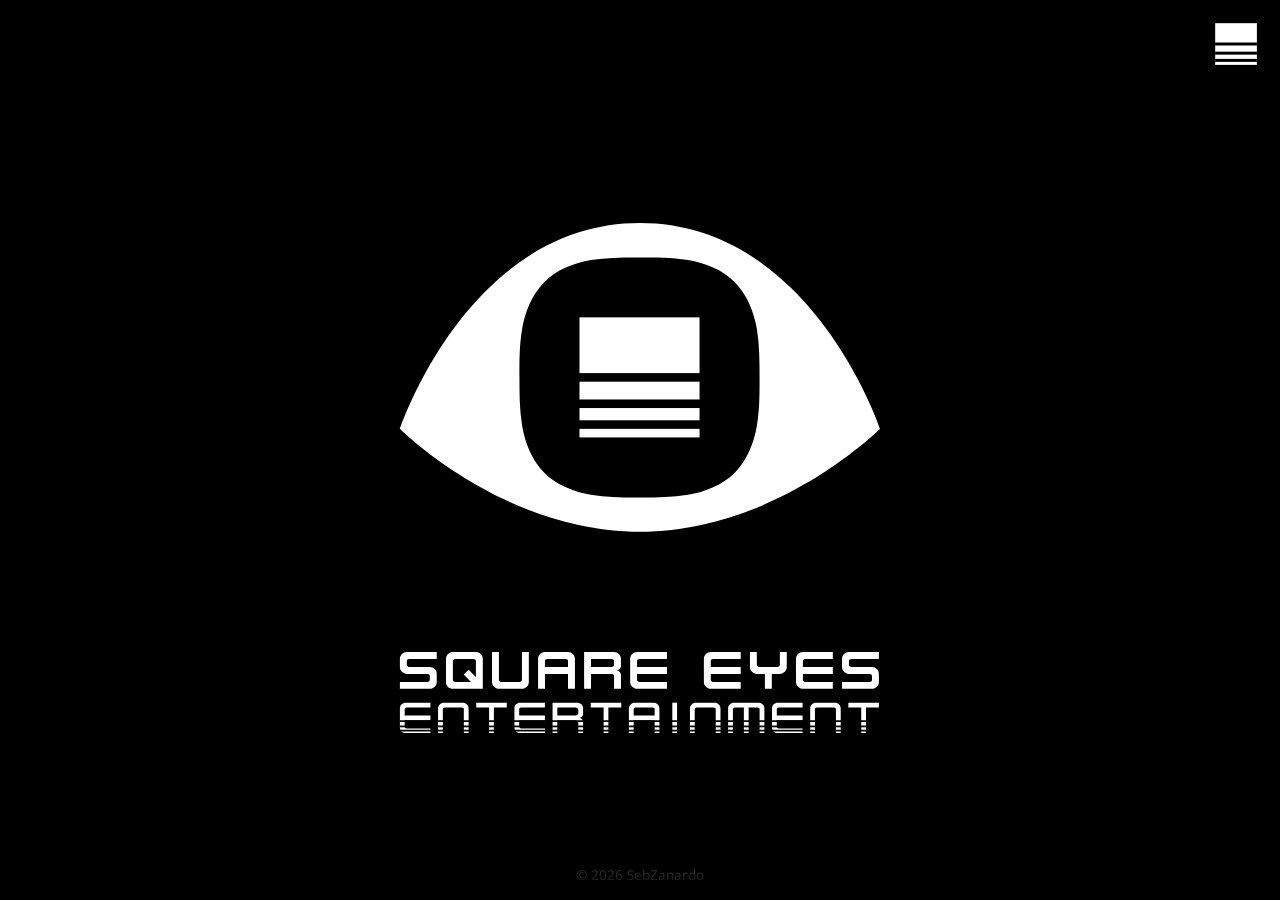
==== commit 37ff8adc: "Scroll gradient bars" ====
--- a/index.html
+++ b/index.html
@@ -55,7 +55,8 @@
             <rect style="fill:var(--color-bg)" width="768" height="32" x="640.00006" y="1184" />
             <rect style="fill:var(--color-bg)" width="768" height="32" x="640.00006" y="1106.3481" />
             <rect style="fill:var(--color-bg)" width="768" height="32" x="640.00006" y="1008.0002" />
-            <path id="eyelid" style="fill:var(--color-bg)" />
+            <path id="eyelid" style="fill:var(--color-bg)"
+               d="M 0,0 V 2048 H 2048 V 0 Z M 1024,1471.8728 C 1674.1332,1471.8728 1920,1216 1920,1216 c 0,0 -384.0004,384 -896,384 -511.9994,0 -896,-384 -896,-384 0,0 266.1344,255.8728 906.1337,255.8728 z" />
          </svg>
 
          <svg class="fit" viewBox="0 0 2048 303.03912" version="1.1" xmlns="http://www.w3.org/2000/svg">
@@ -116,6 +117,9 @@
       <p>&copy; 2026 SebZanardo</p>
    </footer>
 
+   <div class="scroll-fade top" id="scroll-top"></div>
+   <div class="scroll-fade bottom" id="scroll-bottom"></div>
+
    <script src="js/main.js"></script>
    <script src="js/eye.js"></script>
 </body>
--- a/css/styles.css
+++ b/css/styles.css
@@ -3,7 +3,6 @@
     --color-fg: #ffffff;
     --color-gray-light: #666666;
     --color-gray-dark: #222222;
-    --color-text-muted: #dddddd;
 }
 
 /* Fonts */
@@ -146,6 +145,117 @@
     height: 2rem;
 }
 
+.scroll-fade {
+    position: fixed;
+    left: 0;
+    right: 0;
+    height: 80px;
+    pointer-events: none;
+    opacity: 1;
+    transition: opacity 0.3s ease;
+    z-index: 1;
+}
+
+.scroll-fade.top {
+    top: 0;
+    background: linear-gradient(to bottom,
+            #000000 0%,
+            rgba(0, 0, 0, 0.7) 25%,
+            rgba(0, 0, 0, 0.2) 60%,
+            transparent 100%);
+}
+
+.scroll-fade.bottom {
+    bottom: 0;
+    background: linear-gradient(to top,
+            #000000 0%,
+            rgba(0, 0, 0, 0.7) 25%,
+            rgba(0, 0, 0, 0.2) 60%,
+            transparent 100%);
+}
+
+/* Home */
+
+#logo-section {
+    width: 100%;
+    height: calc(100vh - 4rem);
+    display: flex;
+    justify-content: center;
+    align-items: center;
+}
+
+#logo {
+    display: flex;
+    flex-direction: column;
+    width: 70vmin;
+    height: 70vmin;
+    margin: auto;
+}
+
+/* About */
+
+.external-links {
+    display: flex;
+    align-items: center;
+    justify-content: center;
+    gap: clamp(1rem, 5vw, 2.5rem);
+    flex-wrap: wrap;
+}
+
+.external-links a {
+    display: flex;
+    align-items: center;
+    justify-content: center;
+    text-decoration: none;
+}
+
+.external-link-icon {
+    width: clamp(36px, 10vw, 64px);
+    height: clamp(36px, 10vw, 64px);
+    display: block;
+    transition: transform 0.15s ease, opacity 0.15s ease;
+}
+
+.external-link-icon:hover {
+    transform: scale(1.1);
+    opacity: 0.8;
+}
+
+.tools-grid {
+    display: grid;
+    grid-template-columns: repeat(auto-fill, minmax(clamp(64px, 10vw, 100px), 1fr));
+    gap: clamp(0.75rem, 3vw, 1.5rem);
+}
+
+.tools-grid a {
+    display: flex;
+    align-items: center;
+    justify-content: center;
+    aspect-ratio: 1;
+    transition: transform 0.15s ease, opacity 0.15s ease;
+}
+
+.tools-grid a:hover {
+    transform: scale(1.1);
+    opacity: 0.8;
+}
+
+.tools-grid img {
+    width: 100%;
+    height: 100%;
+    object-fit: contain;
+    display: block;
+}
+
+.email-display {
+    display: inline-flex;
+    align-items: center;
+    font-family: 'Agave', monospace;
+    color: var(--color-gray-light);
+    user-select: all;
+    cursor: pointer;
+}
+
 /* Blog */
 
 .entry {
@@ -199,103 +309,19 @@
     margin-top: 0.2rem;
 }
 
-/* About */
-
-.external-links {
-    display: flex;
-    align-items: center;
-    justify-content: center;
-    gap: clamp(1rem, 5vw, 2.5rem);
-    flex-wrap: wrap;
-}
-
-.external-links a {
-    display: flex;
-    align-items: center;
-    justify-content: center;
-    text-decoration: none;
-}
-
-.external-link-icon {
-    width: clamp(36px, 10vw, 64px);
-    height: clamp(36px, 10vw, 64px);
-    display: block;
-    transition: transform 0.15s ease, opacity 0.15s ease;
-}
-
-.external-link-icon:hover {
-    transform: scale(1.1);
-    opacity: 0.8;
-}
-
-.tools-grid {
-    display: grid;
-    grid-template-columns: repeat(auto-fill, minmax(clamp(64px, 10vw, 100px), 1fr));
-    gap: clamp(0.75rem, 3vw, 1.5rem);
-}
-
-.tools-grid a {
-    display: flex;
-    align-items: center;
-    justify-content: center;
-    aspect-ratio: 1;
-    transition: transform 0.15s ease, opacity 0.15s ease;
-}
-
-.tools-grid a:hover {
-    transform: scale(1.1);
-    opacity: 0.8;
-}
-
-.tools-grid img {
-    width: 100%;
-    height: 100%;
-    object-fit: contain;
-    display: block;
-}
-
-.email-display {
-    display: flex;
-    align-items: center;
-    gap: 0.6rem;
-    font-family: 'Agave', monospace;
-    font-size: 0.95rem;
-    color: var(--color-gray-light);
-    letter-spacing: 0.03em;
-    user-select: all;
-}
-
-/* Home */
-
-#logo-section {
-    width: 100%;
-    height: calc(100vh - 4rem);
-    display: flex;
-    justify-content: center;
-    align-items: center;
-}
-
-#logo {
-    display: flex;
-    flex-direction: column;
-    width: 70vmin;
-    height: 70vmin;
-    margin: auto;
-}
-
 /* Navigation */
 
 #burger-btn {
     position: fixed;
     top: 1.25rem;
     right: 1.25rem;
-    z-index: 1000;
+    z-index: 9999;
     background: none;
     border: none;
     cursor: pointer;
     padding: 0;
-    width: clamp(2rem, 4vw, 4rem);
-    height: clamp(2rem, 4vw, 4rem);
+    width: 3rem;
+    height: 3rem;
     transition: transform 0.15s ease, opacity 0.15s ease;
 }
 
@@ -334,7 +360,7 @@
     position: fixed;
     inset: 0;
     pointer-events: none;
-    z-index: 50;
+    z-index: 20;
     background-image: linear-gradient(to left, rgba(0, 0, 0, 1.0) 0%, rgba(0, 0, 0, 0.7) 25%, rgba(0, 0, 0, 0.2) 100%);
     opacity: 0;
     transition: opacity 0.15s ease;
@@ -351,7 +377,7 @@
     right: 0;
     height: 100vh;
     width: max(12rem, 25vw);
-    z-index: 100;
+    z-index: 30;
     transform: translateX(100%);
     transition: transform 0.20s cubic-bezier(0.4, 0, 0.2, 1);
 }
@@ -368,7 +394,7 @@
     display: flex;
     flex-direction: column;
     align-items: flex-end;
-    z-index: 1;
+    z-index: 10;
 }
 
 #nav-drawer li {
@@ -392,11 +418,11 @@
 
 #nav-drawer a:hover {
     opacity: 0.75;
-    transform: translateX(-12px);
+    transform: translateX(-24px);
 }
 
 #nav-drawer a:active {
-    transform: translateX(-2px) scale(0.97);
+    transform: translateX(-16px);
 }
 
 #nav-drawer a::after {
@@ -407,7 +433,7 @@
     width: 10px;
     height: 10px;
     background-color: var(--color-fg);
-    transform: translate(50%, -20%);
+    transform: translate(200%, -20%);
     opacity: 0;
     transition: transform 0.25s ease, opacity 0.2s ease;
 }
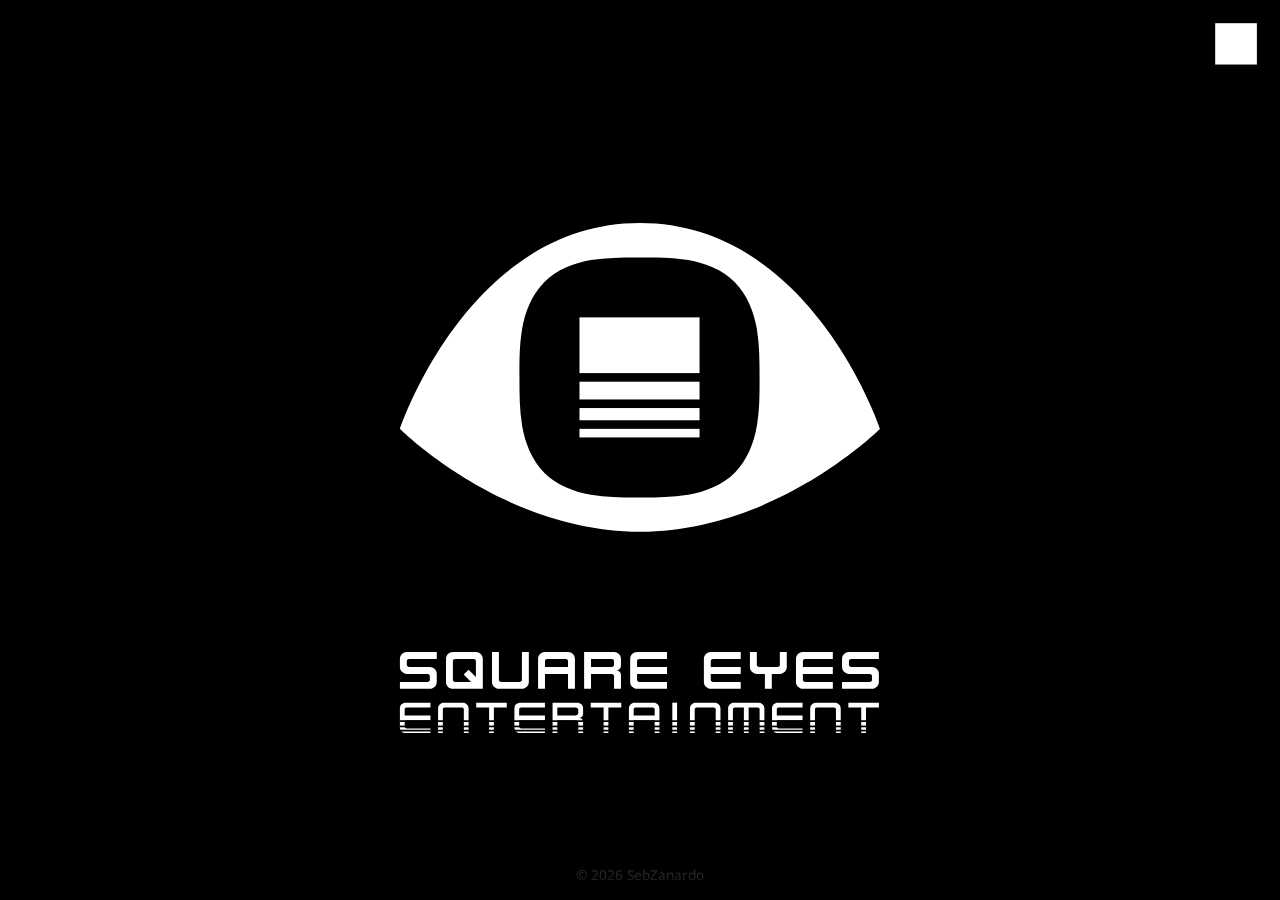
==== commit dfe97961: "Formatting and better subpage url without .html" ====
--- a/index.html
+++ b/index.html
@@ -39,8 +39,8 @@
       <div id="nav-drawer">
          <ul>
             <li class="nav-current"><a href="/">HOME</a></li>
-            <li><a href="/about.html">ABOUT</a></li>
-            <li><a href="/blog.html">BLOG</a></li>
+            <li><a href="/about">ABOUT</a></li>
+            <li><a href="/blog">BLOG</a></li>
          </ul>
       </div>
    </nav>
@@ -49,8 +49,7 @@
       <div id="logo">
          <svg id="eye" class="fit" viewBox="0 0 2048 2048" version="1.1" xmlns="http://www.w3.org/2000/svg">
             <rect style="fill:var(--color-fg)" width="2000" height="2000" x="24" y="24" />
-            <path style="fill:var(--color-bg)"
-               d="m 1470.1697,1024.0002 c 0,-58.62277 0,-118.65737 -10.112,-181.28527 -10.88,-62.6868 -35.8016,-127.6276 -82.304,-174.1784 -46.5664,-46.5472 -111.5265,-71.483 -174.2465,-82.2606 -62.72,-10.7776 -122.688,-10.0864 -181.3504,-10.1504 -58.63674,0 -118.69434,-0.512 -181.40154,10.1504 -62.7072,10.7008 -127.6032,35.7722 -174.1824,82.2606 -46.5664,46.4972 -71.5008,111.4928 -82.2912,174.1784 -10.88,62.6303 -10.112,122.6613 -10.112,181.28527 0,58.6188 0,118.6532 10.112,181.2812 10.752,62.6856 35.7248,127.6264 82.2912,174.1748 46.5024,46.5484 111.4752,71.4892 174.1824,82.2644 62.7072,10.7776 122.7648,10.1504 181.40154,10.1504 58.6624,0 118.6304,0.384 181.3504,-10.1504 62.72,-10.7136 127.6801,-35.7672 174.2465,-82.2644 46.5664,-46.4924 71.5136,-111.4892 82.304,-174.1748 10.752,-62.6292 10.112,-122.6612 10.112,-181.2812" />
+            <path style="fill:var(--color-bg)" d="m 1470.1697,1024.0002 c 0,-58.62277 0,-118.65737 -10.112,-181.28527 -10.88,-62.6868 -35.8016,-127.6276 -82.304,-174.1784 -46.5664,-46.5472 -111.5265,-71.483 -174.2465,-82.2606 -62.72,-10.7776 -122.688,-10.0864 -181.3504,-10.1504 -58.63674,0 -118.69434,-0.512 -181.40154,10.1504 -62.7072,10.7008 -127.6032,35.7722 -174.1824,82.2606 -46.5664,46.4972 -71.5008,111.4928 -82.2912,174.1784 -10.88,62.6303 -10.112,122.6613 -10.112,181.28527 0,58.6188 0,118.6532 10.112,181.2812 10.752,62.6856 35.7248,127.6264 82.2912,174.1748 46.5024,46.5484 111.4752,71.4892 174.1824,82.2644 62.7072,10.7776 122.7648,10.1504 181.40154,10.1504 58.6624,0 118.6304,0.384 181.3504,-10.1504 62.72,-10.7136 127.6801,-35.7672 174.2465,-82.2644 46.5664,-46.4924 71.5136,-111.4892 82.304,-174.1748 10.752,-62.6292 10.112,-122.6612 10.112,-181.2812" />
             <rect style="fill:var(--color-fg)" width="448" height="448" x="798.17188" y="799.99994" />
             <rect style="fill:var(--color-bg)" width="768" height="32" x="640.00006" y="1184" />
             <rect style="fill:var(--color-bg)" width="768" height="32" x="640.00006" y="1106.3481" />
@@ -61,51 +60,29 @@
 
          <svg class="fit" viewBox="0 0 2048 303.03912" version="1.1" xmlns="http://www.w3.org/2000/svg">
             <rect style="fill:var(--color-bg)" width="2048" height="303.03912" x="0" y="0" />
-            <path style="fill:var(--color-fg)"
-               d="m 128.013,25.78462 v 30.0761 c 0,6.8371 2.717,13.3942 7.551,18.2288 4.835,4.8346 11.392,7.5507 18.229,7.5507 h 77.321 c 2.279,0 4.465,0.9053 6.077,2.5168 1.611,1.6116 2.516,3.7973 2.516,6.0763 v 12.9068 c 0,4.737 -3.839,8.576 -8.576,8.576 H 128.013 v 25.78 h 111.712 c 6.837,0 13.394,-2.716 18.228,-7.551 4.835,-4.835 7.551,-11.392 7.551,-18.229 v -30.0759 c 0,-6.8372 -2.716,-13.3943 -7.551,-18.2289 -4.834,-4.8346 -11.391,-7.5506 -18.228,-7.5506 h -77.356 c -2.279,0 -4.465,-0.9054 -6.076,-2.5169 -1.612,-1.6115 -2.517,-3.7972 -2.517,-6.0763 v -12.8725 c 0,-2.2836 0.907,-4.4737 2.522,-6.0885 1.614,-1.6147 3.805,-2.5219 6.088,-2.5219 H 265.504 V 0.00516 H 153.793 c -6.837,0 -13.394,2.71604 -18.229,7.55063 -4.834,4.83463 -7.551,11.39173 -7.551,18.22883 z" />
-            <path style="fill:var(--color-fg)"
-               d="m 325.717,0 c -14.238,0 -25.78,11.54182 -25.78,25.77952 v 85.9316 c 0,14.238 11.542,25.779 25.78,25.779 H 437.411 V 25.77952 C 437.411,11.54182 425.87,0 411.632,0 Z m 8.584,25.77952 h 68.754 c 2.279,0 4.465,0.9053 6.076,2.5168 1.612,1.6116 2.517,3.7973 2.517,6.0763 v 59.1116 l -27.408,-27.4075 -18.243,18.2269 27.424,27.4075 H 334.31 c -2.279,0 -4.465,-0.905 -6.076,-2.517 -1.612,-1.611 -2.517,-3.797 -2.517,-6.076 v -68.7541 c 0,-2.2768 0.904,-4.4603 2.514,-6.0702 1.61,-1.6099 3.793,-2.5144 6.07,-2.5143 z" />
-            <path style="fill:var(--color-fg)"
-               d="m 471.685,0.00516 v 111.71996 c 0,6.835 2.715,13.39 7.548,18.222 4.833,4.833 11.388,7.549 18.223,7.549 h 85.949 c 6.835,0 13.39,-2.716 18.223,-7.549 4.833,-4.832 7.548,-11.387 7.548,-18.222 V 0.00516 h -25.797 v 103.14496 c 0,4.731 -3.835,8.566 -8.566,8.566 h -68.772 c -2.279,0 -4.465,-0.905 -6.077,-2.517 -1.611,-1.611 -2.517,-3.797 -2.517,-6.076 V 0.00516 Z" />
-            <path style="fill:var(--color-fg)"
-               d="m 643.621,25.79322 v 111.7029 h 25.762 v -55.8559 h 85.932 v 55.8559 h 25.797 V 25.79322 c 0,-14.2423 -11.546,-25.78803769 -25.789,-25.78806 h -85.914 c -14.242,2.231e-5 -25.788,11.54576 -25.788,25.78806 z m 34.382,-0.0086 h 68.719 c 2.279,0 4.464,0.9054 6.076,2.5169 1.612,1.6115 2.517,3.7972 2.517,6.0763 v 21.4829 h -85.932 v -21.4563 c 0,-2.2861 0.908,-4.4786 2.525,-6.0951 1.616,-1.6165 3.809,-2.5247 6.095,-2.5247 z" />
-            <path style="fill:var(--color-fg)"
-               d="m 815.457,0.00516 v 137.49096 h 25.762 v -55.8559 h 77.339 c 2.279,0 4.464,0.9053 6.076,2.5168 1.611,1.6116 2.517,3.7973 2.517,6.0763 v 47.2628 h 25.796 v -51.5508 c 0,-9.4965 -7.698,-17.1949 -17.195,-17.1949 9.493,2e-4 17.188,-7.694 17.189,-17.1863 l 0.003,-25.7709 c 0.001,-6.8391 -2.715,-13.3983 -7.551,-18.23463 -4.836,-4.83628 -11.395,-7.55336259 -18.234,-7.55343 z m 25.762,25.77946 h 77.339 c 2.279,0 4.464,0.9054 6.076,2.5169 1.611,1.6115 2.517,3.7972 2.517,6.0763 v 12.8983 c 0,2.2768 -0.905,4.4603 -2.515,6.0702 -1.61,1.6099 -3.793,2.5144 -6.07,2.5144 h -77.347 z" />
-            <path style="fill:var(--color-fg)"
-               d="m 987.293,25.78462 v 85.9315 c 0,6.837 2.716,13.394 7.55,18.229 4.835,4.835 11.397,7.551 18.227,7.551 h 111.71 v -25.78 h -103.13 c -2.28,0 -4.47,-0.905 -6.08,-2.517 -1.61,-1.611 -2.52,-3.797 -2.52,-6.076 v -21.4829 h 111.73 v -25.7795 h -111.73 v -21.4743 c 0,-2.2814 0.91,-4.4693 2.52,-6.0824 1.62,-1.6131 3.81,-2.5194 6.09,-2.5194 h 103.12 V 0.00516 h -111.71 c -6.83,0 -13.392,2.71604 -18.227,7.55063 -4.834,4.83463 -7.55,11.39173 -7.55,18.22883 z" />
-            <path style="fill:var(--color-fg)"
-               d="m 1262.39,25.78462 v 85.9315 c 0,6.837 2.72,13.394 7.55,18.229 4.84,4.835 11.4,7.551 18.23,7.551 h 111.71 v -25.78 h -103.13 c -2.28,0 -4.47,-0.905 -6.08,-2.517 -1.61,-1.611 -2.52,-3.797 -2.52,-6.076 v -21.4829 h 111.73 v -25.7795 h -111.73 v -21.4571 c 0,-2.2859 0.91,-4.4782 2.53,-6.0946 1.62,-1.6163 3.81,-2.5244 6.09,-2.5244 h 103.11 V 0.00516 h -111.71 c -6.83,0 -13.39,2.71604 -18.23,7.55063 -4.83,4.83463 -7.55,11.39173 -7.55,18.22883 z" />
-            <path style="fill:var(--color-fg)"
-               d="m 1434.23,0.00516 v 55.86416 c 0,6.8348 2.71,13.3898 7.55,18.2228 4.83,4.8329 11.38,7.5481 18.22,7.5481 h 30.07 v 55.8559 h 25.78 v -55.8559 h 30.1 c 6.83,0 13.39,-2.7152 18.22,-7.5481 4.83,-4.833 7.55,-11.388 7.55,-18.2228 V 0.00516 h -25.8 v 47.27096 c 0,4.7411 -3.84,8.5846 -8.58,8.5846 h -68.76 c -2.28,0 -4.46,-0.9054 -6.07,-2.5169 -1.61,-1.6115 -2.52,-3.7972 -2.52,-6.0763 V 0.00516 Z" />
-            <path style="fill:var(--color-fg)"
-               d="m 1606.09,25.78462 v 85.9315 c 0,6.837 2.72,13.394 7.55,18.229 4.84,4.835 11.4,7.551 18.23,7.551 h 111.71 v -25.78 h -103.13 c -2.28,0 -4.47,-0.905 -6.08,-2.517 -1.61,-1.611 -2.52,-3.797 -2.52,-6.076 v -21.4829 h 111.73 v -25.7795 h -111.73 v -21.4563 c 0,-2.2861 0.91,-4.4786 2.53,-6.0951 1.62,-1.6165 3.81,-2.5247 6.09,-2.5247 h 103.11 V 0.00516 h -111.71 c -6.83,0 -13.39,2.71604 -18.23,7.55063 -4.83,4.83463 -7.55,11.39173 -7.55,18.22883 z" />
-            <path style="fill:var(--color-fg)"
-               d="m 1778.01,25.78462 v 30.0761 c 0,6.8371 2.72,13.3942 7.55,18.2288 4.84,4.8346 11.4,7.5507 18.23,7.5507 h 77.32 c 2.28,0 4.47,0.9053 6.08,2.5168 1.61,1.6116 2.52,3.7973 2.52,6.0763 v 12.8988 c 0,4.741 -3.85,8.584 -8.59,8.584 h -103.11 v 25.78 h 111.71 c 6.84,0 13.4,-2.716 18.23,-7.551 4.84,-4.835 7.55,-11.392 7.55,-18.229 v -30.0759 c 0,-6.8372 -2.71,-13.3943 -7.55,-18.2289 -4.83,-4.8346 -11.39,-7.5506 -18.23,-7.5506 h -77.35 c -2.28,0 -4.47,-0.9054 -6.08,-2.5169 -1.61,-1.6115 -2.51,-3.7972 -2.51,-6.0763 v -12.8811 c 0,-2.2814 0.9,-4.4693 2.52,-6.0824 1.61,-1.6131 3.8,-2.5194 6.08,-2.5194 H 1915.5 V 0.00516 h -111.71 c -6.83,0 -13.39,2.71604 -18.23,7.55063 -4.83,4.83463 -7.55,11.39173 -7.55,18.22883 z" />
-            <path style="fill:var(--color-fg)"
-               d="m 270.43,210.46812 v 92.571 h 17.81 v -89.017 c 0,-1.889 0.751,-3.7 2.086,-5.036 1.336,-1.335 3.147,-2.086 5.036,-2.086 h 64.092 c 1.889,0 3.7,0.751 5.036,2.086 1.335,1.336 2.085,3.147 2.085,5.036 v 89.017 h 17.797 v -92.571 c 0,-11.803 -9.569,-21.371 -21.372,-21.371 h -71.199 c -11.803,0 -21.371,9.568 -21.371,21.371 z" />
-            <path style="fill:var(--color-fg)"
-               d="m 412.85222,189.09676 0.005,17.80335 h 48.06917 v 96.13834 h 17.80335 v -96.13834 h 48.06634 v -17.80335 z" />
+            <path style="fill:var(--color-fg)" d="m 128.013,25.78462 v 30.0761 c 0,6.8371 2.717,13.3942 7.551,18.2288 4.835,4.8346 11.392,7.5507 18.229,7.5507 h 77.321 c 2.279,0 4.465,0.9053 6.077,2.5168 1.611,1.6116 2.516,3.7973 2.516,6.0763 v 12.9068 c 0,4.737 -3.839,8.576 -8.576,8.576 H 128.013 v 25.78 h 111.712 c 6.837,0 13.394,-2.716 18.228,-7.551 4.835,-4.835 7.551,-11.392 7.551,-18.229 v -30.0759 c 0,-6.8372 -2.716,-13.3943 -7.551,-18.2289 -4.834,-4.8346 -11.391,-7.5506 -18.228,-7.5506 h -77.356 c -2.279,0 -4.465,-0.9054 -6.076,-2.5169 -1.612,-1.6115 -2.517,-3.7972 -2.517,-6.0763 v -12.8725 c 0,-2.2836 0.907,-4.4737 2.522,-6.0885 1.614,-1.6147 3.805,-2.5219 6.088,-2.5219 H 265.504 V 0.00516 H 153.793 c -6.837,0 -13.394,2.71604 -18.229,7.55063 -4.834,4.83463 -7.551,11.39173 -7.551,18.22883 z" />
+            <path style="fill:var(--color-fg)" d="m 325.717,0 c -14.238,0 -25.78,11.54182 -25.78,25.77952 v 85.9316 c 0,14.238 11.542,25.779 25.78,25.779 H 437.411 V 25.77952 C 437.411,11.54182 425.87,0 411.632,0 Z m 8.584,25.77952 h 68.754 c 2.279,0 4.465,0.9053 6.076,2.5168 1.612,1.6116 2.517,3.7973 2.517,6.0763 v 59.1116 l -27.408,-27.4075 -18.243,18.2269 27.424,27.4075 H 334.31 c -2.279,0 -4.465,-0.905 -6.076,-2.517 -1.612,-1.611 -2.517,-3.797 -2.517,-6.076 v -68.7541 c 0,-2.2768 0.904,-4.4603 2.514,-6.0702 1.61,-1.6099 3.793,-2.5144 6.07,-2.5143 z" />
+            <path style="fill:var(--color-fg)" d="m 471.685,0.00516 v 111.71996 c 0,6.835 2.715,13.39 7.548,18.222 4.833,4.833 11.388,7.549 18.223,7.549 h 85.949 c 6.835,0 13.39,-2.716 18.223,-7.549 4.833,-4.832 7.548,-11.387 7.548,-18.222 V 0.00516 h -25.797 v 103.14496 c 0,4.731 -3.835,8.566 -8.566,8.566 h -68.772 c -2.279,0 -4.465,-0.905 -6.077,-2.517 -1.611,-1.611 -2.517,-3.797 -2.517,-6.076 V 0.00516 Z" />
+            <path style="fill:var(--color-fg)" d="m 643.621,25.79322 v 111.7029 h 25.762 v -55.8559 h 85.932 v 55.8559 h 25.797 V 25.79322 c 0,-14.2423 -11.546,-25.78803769 -25.789,-25.78806 h -85.914 c -14.242,2.231e-5 -25.788,11.54576 -25.788,25.78806 z m 34.382,-0.0086 h 68.719 c 2.279,0 4.464,0.9054 6.076,2.5169 1.612,1.6115 2.517,3.7972 2.517,6.0763 v 21.4829 h -85.932 v -21.4563 c 0,-2.2861 0.908,-4.4786 2.525,-6.0951 1.616,-1.6165 3.809,-2.5247 6.095,-2.5247 z" />
+            <path style="fill:var(--color-fg)" d="m 815.457,0.00516 v 137.49096 h 25.762 v -55.8559 h 77.339 c 2.279,0 4.464,0.9053 6.076,2.5168 1.611,1.6116 2.517,3.7973 2.517,6.0763 v 47.2628 h 25.796 v -51.5508 c 0,-9.4965 -7.698,-17.1949 -17.195,-17.1949 9.493,2e-4 17.188,-7.694 17.189,-17.1863 l 0.003,-25.7709 c 0.001,-6.8391 -2.715,-13.3983 -7.551,-18.23463 -4.836,-4.83628 -11.395,-7.55336259 -18.234,-7.55343 z m 25.762,25.77946 h 77.339 c 2.279,0 4.464,0.9054 6.076,2.5169 1.611,1.6115 2.517,3.7972 2.517,6.0763 v 12.8983 c 0,2.2768 -0.905,4.4603 -2.515,6.0702 -1.61,1.6099 -3.793,2.5144 -6.07,2.5144 h -77.347 z" />
+            <path style="fill:var(--color-fg)" d="m 987.293,25.78462 v 85.9315 c 0,6.837 2.716,13.394 7.55,18.229 4.835,4.835 11.397,7.551 18.227,7.551 h 111.71 v -25.78 h -103.13 c -2.28,0 -4.47,-0.905 -6.08,-2.517 -1.61,-1.611 -2.52,-3.797 -2.52,-6.076 v -21.4829 h 111.73 v -25.7795 h -111.73 v -21.4743 c 0,-2.2814 0.91,-4.4693 2.52,-6.0824 1.62,-1.6131 3.81,-2.5194 6.09,-2.5194 h 103.12 V 0.00516 h -111.71 c -6.83,0 -13.392,2.71604 -18.227,7.55063 -4.834,4.83463 -7.55,11.39173 -7.55,18.22883 z" />
+            <path style="fill:var(--color-fg)" d="m 1262.39,25.78462 v 85.9315 c 0,6.837 2.72,13.394 7.55,18.229 4.84,4.835 11.4,7.551 18.23,7.551 h 111.71 v -25.78 h -103.13 c -2.28,0 -4.47,-0.905 -6.08,-2.517 -1.61,-1.611 -2.52,-3.797 -2.52,-6.076 v -21.4829 h 111.73 v -25.7795 h -111.73 v -21.4571 c 0,-2.2859 0.91,-4.4782 2.53,-6.0946 1.62,-1.6163 3.81,-2.5244 6.09,-2.5244 h 103.11 V 0.00516 h -111.71 c -6.83,0 -13.39,2.71604 -18.23,7.55063 -4.83,4.83463 -7.55,11.39173 -7.55,18.22883 z" />
+            <path style="fill:var(--color-fg)" d="m 1434.23,0.00516 v 55.86416 c 0,6.8348 2.71,13.3898 7.55,18.2228 4.83,4.8329 11.38,7.5481 18.22,7.5481 h 30.07 v 55.8559 h 25.78 v -55.8559 h 30.1 c 6.83,0 13.39,-2.7152 18.22,-7.5481 4.83,-4.833 7.55,-11.388 7.55,-18.2228 V 0.00516 h -25.8 v 47.27096 c 0,4.7411 -3.84,8.5846 -8.58,8.5846 h -68.76 c -2.28,0 -4.46,-0.9054 -6.07,-2.5169 -1.61,-1.6115 -2.52,-3.7972 -2.52,-6.0763 V 0.00516 Z" />
+            <path style="fill:var(--color-fg)" d="m 1606.09,25.78462 v 85.9315 c 0,6.837 2.72,13.394 7.55,18.229 4.84,4.835 11.4,7.551 18.23,7.551 h 111.71 v -25.78 h -103.13 c -2.28,0 -4.47,-0.905 -6.08,-2.517 -1.61,-1.611 -2.52,-3.797 -2.52,-6.076 v -21.4829 h 111.73 v -25.7795 h -111.73 v -21.4563 c 0,-2.2861 0.91,-4.4786 2.53,-6.0951 1.62,-1.6165 3.81,-2.5247 6.09,-2.5247 h 103.11 V 0.00516 h -111.71 c -6.83,0 -13.39,2.71604 -18.23,7.55063 -4.83,4.83463 -7.55,11.39173 -7.55,18.22883 z" />
+            <path style="fill:var(--color-fg)" d="m 1778.01,25.78462 v 30.0761 c 0,6.8371 2.72,13.3942 7.55,18.2288 4.84,4.8346 11.4,7.5507 18.23,7.5507 h 77.32 c 2.28,0 4.47,0.9053 6.08,2.5168 1.61,1.6116 2.52,3.7973 2.52,6.0763 v 12.8988 c 0,4.741 -3.85,8.584 -8.59,8.584 h -103.11 v 25.78 h 111.71 c 6.84,0 13.4,-2.716 18.23,-7.551 4.84,-4.835 7.55,-11.392 7.55,-18.229 v -30.0759 c 0,-6.8372 -2.71,-13.3943 -7.55,-18.2289 -4.83,-4.8346 -11.39,-7.5506 -18.23,-7.5506 h -77.35 c -2.28,0 -4.47,-0.9054 -6.08,-2.5169 -1.61,-1.6115 -2.51,-3.7972 -2.51,-6.0763 v -12.8811 c 0,-2.2814 0.9,-4.4693 2.52,-6.0824 1.61,-1.6131 3.8,-2.5194 6.08,-2.5194 H 1915.5 V 0.00516 h -111.71 c -6.83,0 -13.39,2.71604 -18.23,7.55063 -4.83,4.83463 -7.55,11.39173 -7.55,18.22883 z" />
+            <path style="fill:var(--color-fg)" d="m 270.43,210.46812 v 92.571 h 17.81 v -89.017 c 0,-1.889 0.751,-3.7 2.086,-5.036 1.336,-1.335 3.147,-2.086 5.036,-2.086 h 64.092 c 1.889,0 3.7,0.751 5.036,2.086 1.335,1.336 2.085,3.147 2.085,5.036 v 89.017 h 17.797 v -92.571 c 0,-11.803 -9.569,-21.371 -21.372,-21.371 h -71.199 c -11.803,0 -21.371,9.568 -21.371,21.371 z" />
+            <path style="fill:var(--color-fg)" d="m 412.85222,189.09676 0.005,17.80335 h 48.06917 v 96.13834 h 17.80335 v -96.13834 h 48.06634 v -17.80335 z" />
             <path style="fill:var(--color-fg)" d="m 1144.5744,189.09676 v 113.94169 h 17.8034 V 189.09676 Z" />
-            <path style="fill:var(--color-fg)"
-               d="m 1352.87,210.47512 v 92.564 h 17.8 v -89.017 c 0,-1.889 0.75,-3.7 2.09,-5.036 1.33,-1.335 3.14,-2.086 5.03,-2.086 h 33.83 v 96.139 h 17.8 v -96.139 h 33.83 c 1.89,0 3.7,0.751 5.03,2.086 1.34,1.336 2.09,3.147 2.09,5.036 v 89.017 h 17.82 v -92.564 c 0,-11.807 -9.57,-21.378 -21.38,-21.378 h -92.56 c -11.81,0 -21.38,9.571 -21.38,21.378 z" />
-            <path style="fill:var(--color-fg)"
-               d="m 128.005,210.46112 v 71.214 c 0,5.666 2.25,11.1 6.257,15.106 4.007,4.007 9.441,6.258 15.107,6.258 h 92.577 v -17.804 h -89.017 c -1.888,0 -3.7,-0.75 -5.035,-2.086 -1.336,-1.335 -2.086,-3.146 -2.086,-5.035 v -23.145 h 96.138 v -17.803 h -96.138 v -23.144 c 0,-1.889 0.75,-3.7 2.086,-5.036 1.335,-1.335 3.147,-2.086 5.035,-2.086 h 89.017 v -17.803 h -92.577 c -5.666,0 -11.1,2.251 -15.107,6.257 -4.007,4.007 -6.257,9.441 -6.257,15.107 z" />
-            <path style="fill:var(--color-fg)"
-               d="m 555.305,210.46112 v 71.214 c 0,5.666 2.25,11.1 6.257,15.106 4.007,4.007 9.441,6.258 15.107,6.258 h 92.577 v -17.804 h -89.024 c -1.889,0 -3.701,-0.75 -5.036,-2.086 -1.336,-1.335 -2.086,-3.146 -2.086,-5.035 v -23.145 h 96.139 v -17.803 H 573.1 v -23.144 c 0,-1.889 0.75,-3.7 2.086,-5.036 1.335,-1.335 3.147,-2.086 5.036,-2.086 h 89.017 v -17.803 h -92.57 c -5.666,0 -11.1,2.251 -15.107,6.257 -4.007,4.007 -6.257,9.441 -6.257,15.107 z" />
-            <path style="fill:var(--color-fg)"
-               d="m 697.692,189.09712 v 113.942 h 17.803 v -48.07 h 67.653 c 2.833,0 5.55,1.126 7.554,3.129 2.003,2.003 3.128,4.72 3.128,7.553 v 37.388 h 17.804 v -42.729 c 0,-7.866 -6.377,-14.242 -14.243,-14.242 7.862,0 14.236,-6.374 14.237,-14.236 l 0.003,-21.364 c 10e-4,-5.668 -2.25,-11.103 -6.258,-15.111 -4.007,-4.008 -9.443,-6.26 -15.11,-6.26 z m 17.803,17.803 h 67.653 c 2.833,0 5.55,1.126 7.554,3.129 2.003,2.003 3.128,4.72 3.128,7.553 v 8.907 c 0,2.832 -1.125,5.548 -3.127,7.55 -2.002,2.002 -4.718,3.127 -7.55,3.127 h -67.658 z" />
-            <path style="fill:var(--color-fg)"
-               d="m 840.13426,189.09676 v 17.80335 h 48.07132 v 96.13834 h 17.80335 v -96.13834 h 48.06917 v -17.80335 z" />
-            <path style="fill:var(--color-fg)"
-               d="m 982.579,210.46812 v 92.571 h 17.801 v -48.07 h 78.34 v 48.07 h 17.8 v -92.571 c 0,-11.803 -9.57,-21.371 -21.37,-21.371 h -71.2 c -11.802,0 -21.371,9.568 -21.371,21.371 z m 24.921,-3.568 h 64.1 c 1.89,0 3.7,0.751 5.03,2.086 1.34,1.336 2.09,3.147 2.09,5.036 v 23.144 h -78.34 v -23.144 c 0,-1.889 0.75,-3.7 2.09,-5.036 1.33,-1.335 3.15,-2.086 5.03,-2.086 z" />
-            <path style="fill:var(--color-fg)"
-               d="m 1210.43,210.46812 v 92.571 h 17.8 v -89.017 c 0,-1.889 0.75,-3.7 2.09,-5.036 1.33,-1.335 3.15,-2.086 5.03,-2.086 h 64.1 c 1.89,0 3.7,0.751 5.03,2.086 1.34,1.336 2.09,3.147 2.09,5.036 v 89.017 h 17.8 v -92.571 c 0,-11.803 -9.57,-21.371 -21.37,-21.371 h -71.2 c -11.8,0 -21.37,9.568 -21.37,21.371 z" />
-            <path style="fill:var(--color-fg)"
-               d="m 1516.7,210.46112 v 71.214 c 0,5.666 2.26,11.1 6.26,15.106 4.01,4.007 9.44,6.258 15.11,6.258 h 92.58 v -17.804 h -89.02 c -1.89,0 -3.7,-0.75 -5.04,-2.086 -1.33,-1.335 -2.08,-3.146 -2.08,-5.035 v -23.145 h 96.14 v -17.803 h -96.14 v -23.159 c 0,-1.885 0.75,-3.692 2.08,-5.025 1.33,-1.333 3.14,-2.082 5.03,-2.082 h 89.01 v -17.803 h -92.56 c -5.67,0 -11.1,2.251 -15.11,6.257 -4,4.007 -6.26,9.441 -6.26,15.107 z" />
-            <path style="fill:var(--color-fg)"
-               d="m 1659.13,210.46812 v 92.571 h 17.79 v -89.017 c 0,-1.889 0.75,-3.7 2.08,-5.036 1.34,-1.335 3.15,-2.086 5.04,-2.086 h 64.09 c 1.89,0 3.7,0.751 5.04,2.086 1.33,1.336 2.08,3.147 2.08,5.036 v 89.017 h 17.82 v -92.571 c 0,-11.803 -9.57,-21.371 -21.37,-21.371 h -71.2 c -11.8,0 -21.37,9.568 -21.37,21.371 z" />
-            <path style="fill:var(--color-fg)"
-               d="m 1801.5166,189.09676 0.01,17.80335 h 48.0691 v 96.13834 h 17.8034 v -96.13834 h 48.0692 v -17.80335 z" />
+            <path style="fill:var(--color-fg)" d="m 1352.87,210.47512 v 92.564 h 17.8 v -89.017 c 0,-1.889 0.75,-3.7 2.09,-5.036 1.33,-1.335 3.14,-2.086 5.03,-2.086 h 33.83 v 96.139 h 17.8 v -96.139 h 33.83 c 1.89,0 3.7,0.751 5.03,2.086 1.34,1.336 2.09,3.147 2.09,5.036 v 89.017 h 17.82 v -92.564 c 0,-11.807 -9.57,-21.378 -21.38,-21.378 h -92.56 c -11.81,0 -21.38,9.571 -21.38,21.378 z" />
+            <path style="fill:var(--color-fg)" d="m 128.005,210.46112 v 71.214 c 0,5.666 2.25,11.1 6.257,15.106 4.007,4.007 9.441,6.258 15.107,6.258 h 92.577 v -17.804 h -89.017 c -1.888,0 -3.7,-0.75 -5.035,-2.086 -1.336,-1.335 -2.086,-3.146 -2.086,-5.035 v -23.145 h 96.138 v -17.803 h -96.138 v -23.144 c 0,-1.889 0.75,-3.7 2.086,-5.036 1.335,-1.335 3.147,-2.086 5.035,-2.086 h 89.017 v -17.803 h -92.577 c -5.666,0 -11.1,2.251 -15.107,6.257 -4.007,4.007 -6.257,9.441 -6.257,15.107 z" />
+            <path style="fill:var(--color-fg)" d="m 555.305,210.46112 v 71.214 c 0,5.666 2.25,11.1 6.257,15.106 4.007,4.007 9.441,6.258 15.107,6.258 h 92.577 v -17.804 h -89.024 c -1.889,0 -3.701,-0.75 -5.036,-2.086 -1.336,-1.335 -2.086,-3.146 -2.086,-5.035 v -23.145 h 96.139 v -17.803 H 573.1 v -23.144 c 0,-1.889 0.75,-3.7 2.086,-5.036 1.335,-1.335 3.147,-2.086 5.036,-2.086 h 89.017 v -17.803 h -92.57 c -5.666,0 -11.1,2.251 -15.107,6.257 -4.007,4.007 -6.257,9.441 -6.257,15.107 z" />
+            <path style="fill:var(--color-fg)" d="m 697.692,189.09712 v 113.942 h 17.803 v -48.07 h 67.653 c 2.833,0 5.55,1.126 7.554,3.129 2.003,2.003 3.128,4.72 3.128,7.553 v 37.388 h 17.804 v -42.729 c 0,-7.866 -6.377,-14.242 -14.243,-14.242 7.862,0 14.236,-6.374 14.237,-14.236 l 0.003,-21.364 c 10e-4,-5.668 -2.25,-11.103 -6.258,-15.111 -4.007,-4.008 -9.443,-6.26 -15.11,-6.26 z m 17.803,17.803 h 67.653 c 2.833,0 5.55,1.126 7.554,3.129 2.003,2.003 3.128,4.72 3.128,7.553 v 8.907 c 0,2.832 -1.125,5.548 -3.127,7.55 -2.002,2.002 -4.718,3.127 -7.55,3.127 h -67.658 z" />
+            <path style="fill:var(--color-fg)" d="m 840.13426,189.09676 v 17.80335 h 48.07132 v 96.13834 h 17.80335 v -96.13834 h 48.06917 v -17.80335 z" />
+            <path style="fill:var(--color-fg)" d="m 982.579,210.46812 v 92.571 h 17.801 v -48.07 h 78.34 v 48.07 h 17.8 v -92.571 c 0,-11.803 -9.57,-21.371 -21.37,-21.371 h -71.2 c -11.802,0 -21.371,9.568 -21.371,21.371 z m 24.921,-3.568 h 64.1 c 1.89,0 3.7,0.751 5.03,2.086 1.34,1.336 2.09,3.147 2.09,5.036 v 23.144 h -78.34 v -23.144 c 0,-1.889 0.75,-3.7 2.09,-5.036 1.33,-1.335 3.15,-2.086 5.03,-2.086 z" />
+            <path style="fill:var(--color-fg)" d="m 1210.43,210.46812 v 92.571 h 17.8 v -89.017 c 0,-1.889 0.75,-3.7 2.09,-5.036 1.33,-1.335 3.15,-2.086 5.03,-2.086 h 64.1 c 1.89,0 3.7,0.751 5.03,2.086 1.34,1.336 2.09,3.147 2.09,5.036 v 89.017 h 17.8 v -92.571 c 0,-11.803 -9.57,-21.371 -21.37,-21.371 h -71.2 c -11.8,0 -21.37,9.568 -21.37,21.371 z" />
+            <path style="fill:var(--color-fg)" d="m 1516.7,210.46112 v 71.214 c 0,5.666 2.26,11.1 6.26,15.106 4.01,4.007 9.44,6.258 15.11,6.258 h 92.58 v -17.804 h -89.02 c -1.89,0 -3.7,-0.75 -5.04,-2.086 -1.33,-1.335 -2.08,-3.146 -2.08,-5.035 v -23.145 h 96.14 v -17.803 h -96.14 v -23.159 c 0,-1.885 0.75,-3.692 2.08,-5.025 1.33,-1.333 3.14,-2.082 5.03,-2.082 h 89.01 v -17.803 h -92.56 c -5.67,0 -11.1,2.251 -15.11,6.257 -4,4.007 -6.26,9.441 -6.26,15.107 z" />
+            <path style="fill:var(--color-fg)" d="m 1659.13,210.46812 v 92.571 h 17.79 v -89.017 c 0,-1.889 0.75,-3.7 2.08,-5.036 1.34,-1.335 3.15,-2.086 5.04,-2.086 h 64.09 c 1.89,0 3.7,0.751 5.04,2.086 1.33,1.336 2.08,3.147 2.08,5.036 v 89.017 h 17.82 v -92.571 c 0,-11.803 -9.57,-21.371 -21.37,-21.371 h -71.2 c -11.8,0 -21.37,9.568 -21.37,21.371 z" />
+            <path style="fill:var(--color-fg)" d="m 1801.5166,189.09676 0.01,17.80335 h 48.0691 v 96.13834 h 17.8034 v -96.13834 h 48.0692 v -17.80335 z" />
             <rect style="fill:var(--color-bg)" width="1787.463" height="6.4418755" x="128.00038" y="290.15442" />
             <rect style="fill:var(--color-bg)" width="1787.463" height="6.4418755" x="128.00038" y="274.52258" />
             <rect style="fill:var(--color-bg)" width="1787.463" height="6.4418755" x="128.00038" y="254.72424" />
--- a/css/styles.css
+++ b/css/styles.css
@@ -5,7 +5,7 @@
     --color-gray-dark: #222222;
 }
 
-/* Fonts */
+/* Fonts -------------------------------------------------------------------- */
 
 @font-face {
     font-display: swap;
@@ -31,7 +31,7 @@
     src: url('../assets/fonts/agave/agave-400.woff2') format('woff2');
 }
 
-/* Base */
+/* Base --------------------------------------------------------------------- */
 
 * {
     margin: 0;
@@ -47,6 +47,7 @@
     color: var(--color-fg);
     font-family: 'Noto Sans', sans-serif;
     min-height: 100vh;
+    min-height: 100dvh;
 }
 
 main {
@@ -114,7 +115,7 @@
     white-space: pre;
 }
 
-/* Utilities */
+/* Utilities ---------------------------------------------------------------- */
 
 .fit {
     max-width: 100%;
@@ -174,11 +175,12 @@
             transparent 100%);
 }
 
-/* Home */
+/* Home --------------------------------------------------------------------- */
 
 #logo-section {
     width: 100%;
     height: calc(100vh - 4rem);
+    height: calc(100dvh - 4rem);
     display: flex;
     justify-content: center;
     align-items: center;
@@ -192,6 +194,11 @@
     margin: auto;
 }
 
+#eyelid {
+    transition: d 200ms ease-in-out;
+    will-change: d;
+}
+
 /* About */
 
 .external-links {
@@ -256,7 +263,7 @@
     cursor: pointer;
 }
 
-/* Blog */
+/* Blog --------------------------------------------------------------------- */
 
 .entry {
     display: flex;
@@ -309,7 +316,7 @@
     margin-top: 0.2rem;
 }
 
-/* Navigation */
+/* Navigation --------------------------------------------------------------- */
 
 #burger-btn {
     position: fixed;
@@ -342,18 +349,32 @@
 
 .burger-bar {
     transition: transform 0.20s cubic-bezier(0.4, 0, 0.2, 1), opacity 0.15s ease;
-}
-
-#burger-btn.open #bar1 {
+    will-change: transform;
+    transform: translateZ(0);
+}
+
+#burger-btn.icon-open #bar1 {
     transform: translateY(953px);
 }
 
-#burger-btn.open #bar2 {
+#burger-btn.icon-open #bar2 {
     transform: translateY(563px);
 }
 
-#burger-btn.open #bar3 {
+#burger-btn.icon-open #bar3 {
     transform: translateY(254px);
+}
+
+#burger-btn.menu-open #bar1 {
+    transform: translateY(0);
+}
+
+#burger-btn.menu-open #bar2 {
+    transform: translateY(0);
+}
+
+#burger-btn.menu-open #bar3 {
+    transform: translateY(0);
 }
 
 #nav-overlay {
@@ -361,7 +382,7 @@
     inset: 0;
     pointer-events: none;
     z-index: 20;
-    background-image: linear-gradient(to left, rgba(0, 0, 0, 1.0) 0%, rgba(0, 0, 0, 0.7) 25%, rgba(0, 0, 0, 0.2) 100%);
+    background-image: linear-gradient(to left, rgba(0, 0, 0, 1.0) 0%, rgba(0, 0, 0, 0.9) 30%, rgba(0, 0, 0, 0.2) 100%);
     opacity: 0;
     transition: opacity 0.15s ease;
 }
@@ -376,6 +397,7 @@
     top: 0;
     right: 0;
     height: 100vh;
+    height: 100dvh;
     width: max(12rem, 25vw);
     z-index: 30;
     transform: translateX(100%);
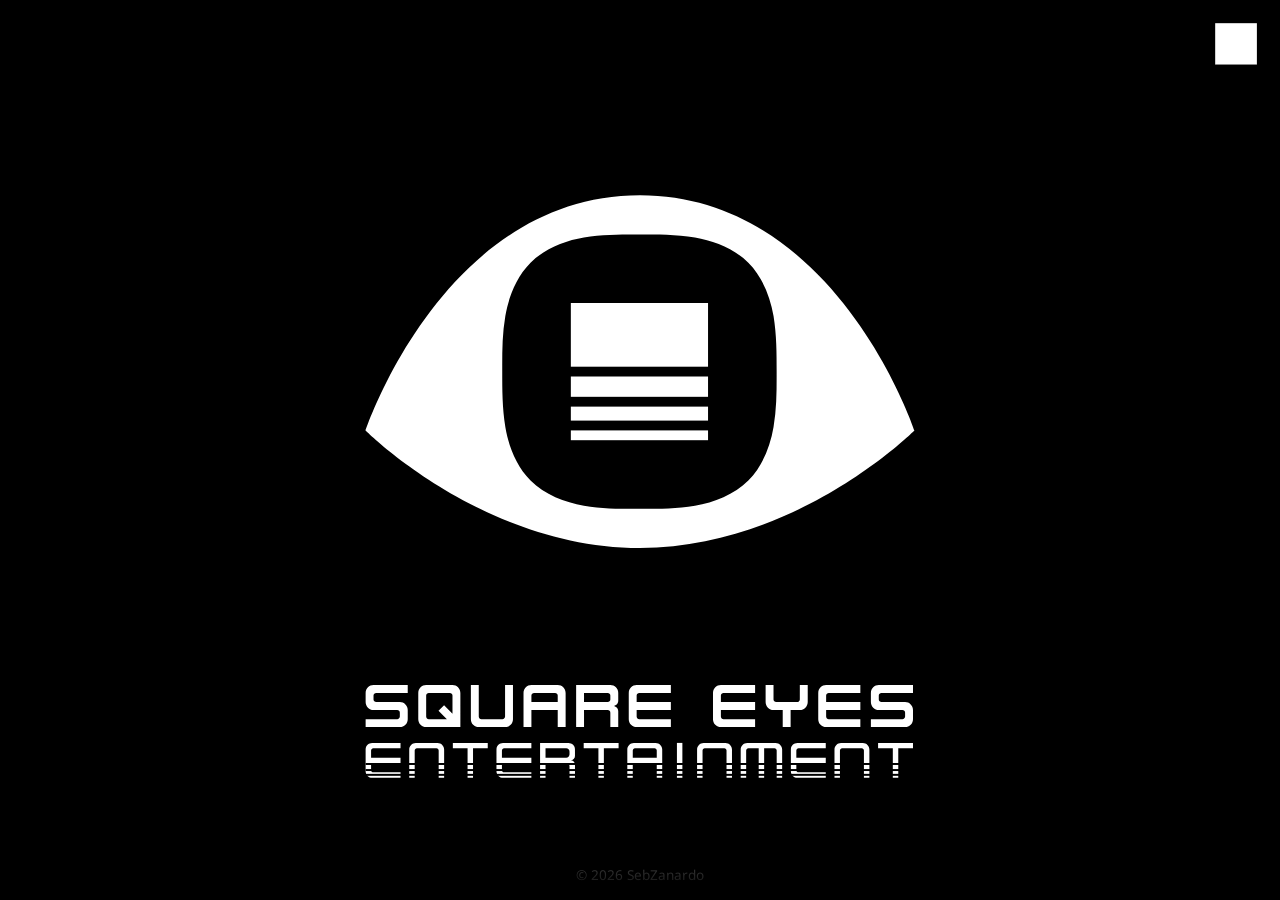
==== commit a4ca0040: "Fixed centering and resizing for good. Added to toolbox and moved toolbox below social" ====
--- a/index.html
+++ b/index.html
@@ -39,8 +39,8 @@
       <div id="nav-drawer">
          <ul>
             <li class="nav-current"><a href="/">HOME</a></li>
-            <li><a href="/about">ABOUT</a></li>
-            <li><a href="/blog">BLOG</a></li>
+            <li><a href="/about.html">ABOUT</a></li>
+            <li><a href="/blog.html">BLOG</a></li>
          </ul>
       </div>
    </nav>
--- a/css/styles.css
+++ b/css/styles.css
@@ -37,6 +37,14 @@
     margin: 0;
     padding: 0;
     box-sizing: border-box;
+}
+
+@media (min-width: 2560px) {
+    body { zoom: 1.2; }
+}
+
+@media (min-width: 3840px) {
+    body { zoom: 1.4; }
 }
 
 body {
@@ -65,17 +73,17 @@
 }
 
 h1 {
-    font-size: clamp(1.6rem, 4vw, 2.5rem);
+    font-size: 2.5rem;
     font-weight: 700;
 }
 
 h2 {
-    font-size: clamp(1.2rem, 3vw, 1.8rem);
+    font-size: 1.6rem;
     font-weight: 700;
 }
 
 h3 {
-    font-size: 1rem;
+    font-size: 1.2rem;
     font-weight: 700;
 }
 
@@ -124,26 +132,15 @@
     height: auto;
 }
 
-.centered {
-    display: flex;
-    align-items: center;
-    justify-content: center;
+.text-center {
+    text-align: center;
 }
 
 .spacer {
     display: block;
-}
-
-.spacer-sm {
-    height: 0.5rem;
-}
-
-.spacer-md {
     height: 1rem;
-}
-
-.spacer-lg {
-    height: 2rem;
+    border: none;
+    margin: 0;
 }
 
 .scroll-fade {
@@ -189,8 +186,8 @@
 #logo {
     display: flex;
     flex-direction: column;
-    width: 70vmin;
-    height: 70vmin;
+    width: 80vmin;
+    height: 80vmin;
     margin: auto;
 }
 
@@ -202,13 +199,23 @@
 /* About */
 
 .external-links {
-    display: flex;
+    display: grid;
+    grid-template-columns: repeat(4, minmax(0, 4rem));
+    grid-template-rows: 1fr;
     align-items: center;
     justify-content: center;
-    gap: clamp(1rem, 5vw, 2.5rem);
-    flex-wrap: wrap;
-}
-
+    gap: 0.75rem;
+    width: fit-content;
+    margin: 0 auto;
+}
+
+@media (max-width: 256px) {
+    .external-links {
+        grid-template-columns: repeat(4, minmax(0, 1fr));
+        width: 100%;
+        margin: 0;
+    }
+}
 .external-links a {
     display: flex;
     align-items: center;
@@ -217,8 +224,9 @@
 }
 
 .external-link-icon {
-    width: clamp(36px, 10vw, 64px);
-    height: clamp(36px, 10vw, 64px);
+    width: 100%;
+    height: 100%;
+    object-fit: contain;
     display: block;
     transition: transform 0.15s ease, opacity 0.15s ease;
 }
@@ -230,8 +238,16 @@
 
 .tools-grid {
     display: grid;
-    grid-template-columns: repeat(auto-fill, minmax(clamp(64px, 10vw, 100px), 1fr));
-    gap: clamp(0.75rem, 3vw, 1.5rem);
+    grid-template-columns: repeat(6, 1fr);
+    grid-template-rows: repeat(2, auto);
+    gap: 0.75rem;
+}
+
+@media (max-width: 480px) {
+    .tools-grid {
+        grid-template-columns: repeat(4, 1fr);
+        grid-template-rows: repeat(3, auto);
+    }
 }
 
 .tools-grid a {
@@ -255,8 +271,8 @@
 }
 
 .email-display {
-    display: inline-flex;
-    align-items: center;
+    display: flex;
+    justify-content: center;
     font-family: 'Agave', monospace;
     color: var(--color-gray-light);
     user-select: all;
@@ -270,6 +286,7 @@
     flex-direction: column;
     gap: 1.5rem;
     margin-bottom: 4rem;
+    padding-top: 2rem;
 }
 
 .entry:last-child {
@@ -431,7 +448,8 @@
     text-decoration: none;
     font-family: 'Noto Sans', sans-serif;
     font-weight: 700;
-    font-size: 1.2rem;
+    font-size: 1.5rem;
+    padding: 1.5rem;
     text-align: right;
     padding: 2rem;
     overflow: hidden;
@@ -452,8 +470,8 @@
     position: absolute;
     top: 50%;
     right: 0.5rem;
-    width: 10px;
-    height: 10px;
+    width: 0.5em;
+    height: 0.5em;
     background-color: var(--color-fg);
     transform: translate(200%, -20%);
     opacity: 0;
